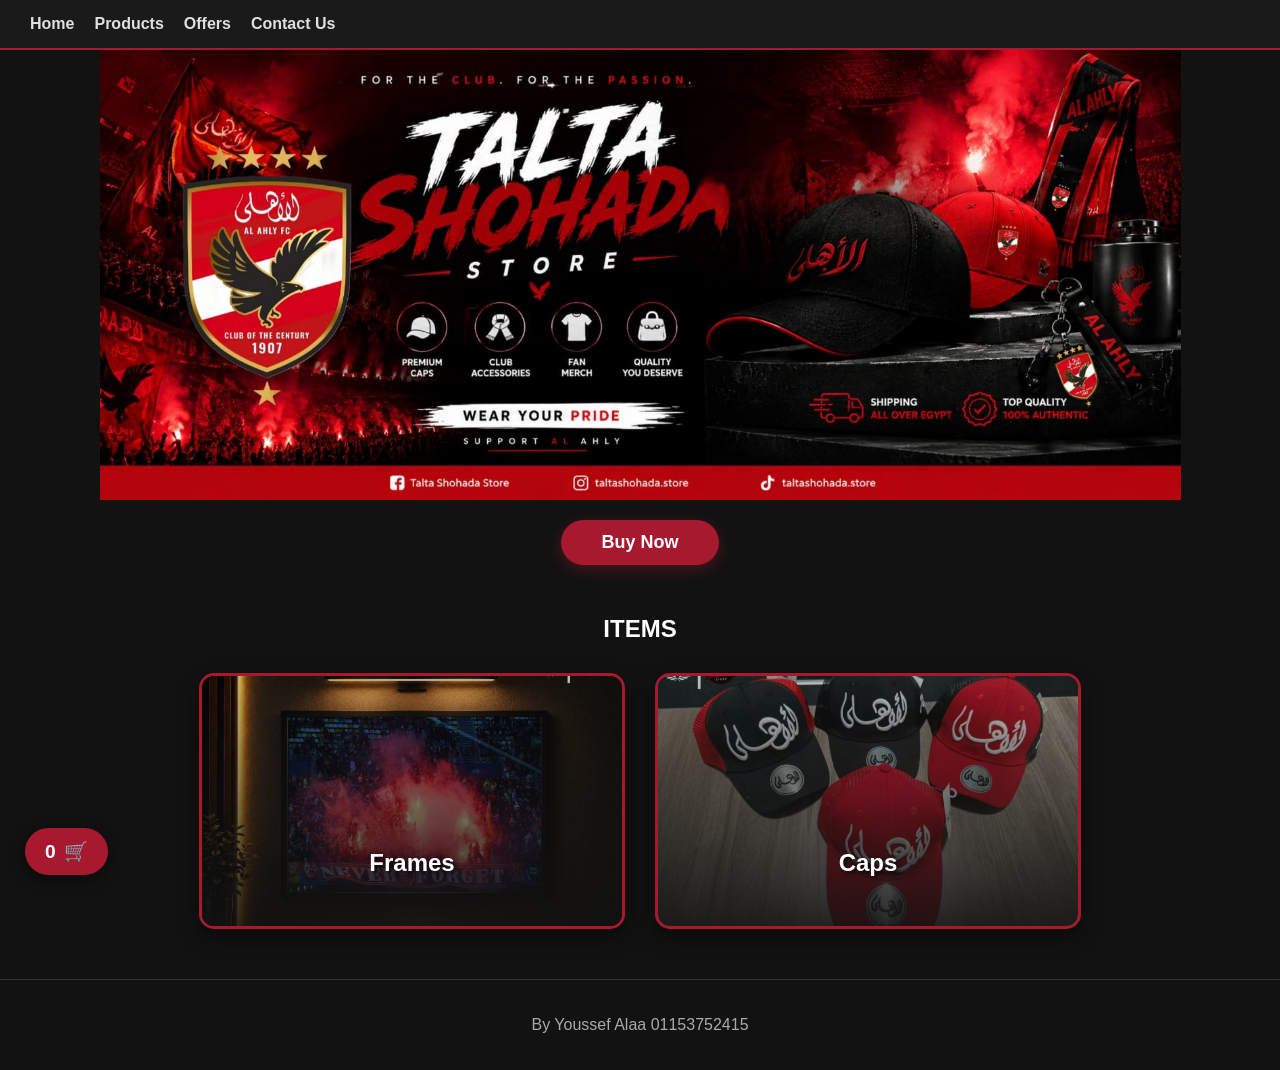
==== Talta Shohada Store/index.html @ 57a7fa3a "Add files via upload" ====
<!DOCTYPE html>
<html lang="ar" dir="rtl">
<head>
    <meta charset="UTF-8">
    <meta name="viewport" content="width=device-width, initial-scale=1.0">
    <title>متجري الإلكتروني</title>
    <!-- ربط ملف التصميم CSS -->
    <link rel="stylesheet" href="style.css">
</head>
<body>

    <!-- الشريط العلوي (Navbar) -->
    <header>
        <nav>
            <ul>
                <li><a href="#home">Home</a></li>
                <li><a href="#products">Products</a></li>
                <li><a href="#offers">Offers</a></li>
                <li><a href="#contact">Contact Us</a></li>
            </ul>
        </nav>
        <div id="open-cart" class="floating-cart">
            🛒 <span id="cart-count">0</span>
        </div>
    </header>

    <!-- الواجهة الترحيبية (Hero Section) -->
    <section id="home" class="hero">
    </section>

    <!-- زرار اشتري الآن تحت البانر -->
    <div class="shop-btn-container">
        <a href="#products" class="btn-shop">Buy Now</a>
    </div>

    <!-- قسم المربعات الرئيسية اللي بتظهر في الأول -->
    <section id="categories-home" class="products">
        <h2>ITEMS</h2>
        <div class="category-boxes-grid">
            
            <!-- مربع الكابات -->
            <div class="category-box" onclick="showSection('caps-section')">
                <img src="Background caps.jpeg" alt="الكابات">
                <div class="category-overlay">
                    <h3>Caps</h3>
                </div>
            </div>

            <!-- مربع البراويز -->
            <div class="category-box" onclick="showSection('frames-section')">
                <img src="Background framed.jpeg" alt="البراويز">
                <div class="category-overlay">
                    <h3>Frames</h3>
                </div>
            </div>

        </div>
    </section>

    <!-- 1. قسم الكابات (مخفي لحد ما يدوس على مربعه) -->
    <section id="caps-section" class="product-section" style="display: none;">
        <div class="section-header">
            <h2>Available caps</h2>
            <button class="back-btn" onclick="showMainCategories()">Back</button>
        </div>
        <div class="product-grid">
            <div class="product-card">
                <img src="cab 74 black.jpeg" alt="كاب 74 اسود">
                <h3></h3>
                <p class="price">220 $</p>
                <button class="add-to-cart">Add to cart</button>
            </div>

            <div class="product-card">
                <img src="cab red 2.jpeg" alt="كاب احمر">
                <h3></h3>
                <p class="price">165 $</p>
                <button class="add-to-cart">Add to cart</button>
            </div>

            <div class="product-card">
                <img src="cab red.jpeg" alt="كاب احمر">
                <h3></h3>
                <p class="price">165 $</p>
                <button class="add-to-cart">Add to cart</button>
            </div>

            <div class="product-card">
                <img src="cab black 2.jpeg" alt="كاب اسود">
                <h3></h3>
                <p class="price">165 $</p>
                <button class="add-to-cart">Add to cart</button>
            </div>

            <div class="product-card">
                <img src="cab black.jpeg" alt="كاب اسود">
                <h3></h3>
                <p class="price">165 $</p>
                <button class="add-to-cart">Add to cart</button>
            </div>

            <div class="product-card">
                <img src="cap6.jpeg" alt="كاب">
                <h3></h3>
                <p class="price">200 $</p>
                <button class="add-to-cart">Add to cart</button>
            </div>

            <div class="product-card">
                <img src="cap7.jpeg" alt="كاب">
                <h3></h3>
                <p class="price">200 $</p>
                <button class="add-to-cart">Add to cart</button>
            </div>

            <div class="product-card">
                <img src="cap8.jpeg" alt="كاب">
                <h3></h3>
                <p class="price">200 $</p>
                <button class="add-to-cart">Add to cart</button>
            </div>

            <div class="product-card">
                <img src="cap9.jpeg" alt="كاب">
                <h3></h3>
                <p class="price">200 $</p>
                <button class="add-to-cart">Add to cart</button>
            </div>

            <div class="product-card">
                <img src="cap10.jpeg" alt="كاب">
                <h3></h3>
                <p class="price">185 $</p>
                <button class="add-to-cart">Add to cart</button>
            </div>
       </div>      
    </section>

    <!-- 2. قسم البراويز (مخفي لحد ما يدوس على مربعه) -->
    <section id="frames-section" class="product-section" style="display: none;">
        <div class="section-header">
            <h2>Available frames</h2>
            <button class="back-btn" onclick="showMainCategories()">Back</button>
        </div>
        <div class="product-grid">

           <div class="product-card">
    <img src="frame1.jpeg" alt="برواز تالتة شهداء">
    <h3></h3>
    
    <!-- خيارات المقاسات بالأسعار المحددة -->
    <div class="sizes-container" style="margin: 12px 0; text-align: center;">
        <p style="color: #ff4d4d; font-weight: bold; margin-bottom: 8px; font-size: 14px;">اختر المقاس:</p>
        
        <div class="size-option" style="background: #252525; padding: 8px; margin: 6px 0; border-radius: 6px; border: 1px solid #444; display: flex; justify-content: space-between; align-items: center;">
            <label style="color: #fff; font-size: 13px; cursor: pointer;">
                <input type="radio" name="size-group-1" value="20x30" checked style="margin-left: 5px;"> 
                مقاس 20×30
            </label>
            <span class="price" style="color: #4cd137; font-weight: bold; font-size: 13px;">230 ج.م</span>
        </div>

        <div class="size-option" style="background: #252525; padding: 8px; margin: 6px 0; border-radius: 6px; border: 1px solid #444; display: flex; justify-content: space-between; align-items: center;">
            <label style="color: #fff; font-size: 13px; cursor: pointer;">
                <input type="radio" name="size-group-1" value="30x40" style="margin-left: 5px;"> 
                مقاس 30×40
            </label>
            <span class="price" style="color: #4cd137; font-weight: bold; font-size: 13px;">250 ج.م</span>
        </div>
    </div>

    <button class="add-to-cart">Add to cart</button>
</div>
 
 <div class="product-card">
    <img src="frame2.jpeg" alt="برواز تالتة شهداء">
    <h3></h3>
    
    <!-- خيارات المقاسات بالأسعار المحددة -->
    <div class="sizes-container" style="margin: 12px 0; text-align: center;">
        <p style="color: #ff4d4d; font-weight: bold; margin-bottom: 8px; font-size: 14px;">اختر المقاس:</p>
        
        <div class="size-option" style="background: #252525; padding: 8px; margin: 6px 0; border-radius: 6px; border: 1px solid #444; display: flex; justify-content: space-between; align-items: center;">
            <label style="color: #fff; font-size: 13px; cursor: pointer;">
                <input type="radio" name="size-group-1" value="20x30" checked style="margin-left: 5px;"> 
                مقاس 20×30
            </label>
            <span class="price" style="color: #4cd137; font-weight: bold; font-size: 13px;">230 ج.م</span>
        </div>

        <div class="size-option" style="background: #252525; padding: 8px; margin: 6px 0; border-radius: 6px; border: 1px solid #444; display: flex; justify-content: space-between; align-items: center;">
            <label style="color: #fff; font-size: 13px; cursor: pointer;">
                <input type="radio" name="size-group-1" value="30x40" style="margin-left: 5px;"> 
                مقاس 30×40
            </label>
            <span class="price" style="color: #4cd137; font-weight: bold; font-size: 13px;">250 ج.م</span>
        </div>
    </div>

    <button class="add-to-cart">Add to cart</button>
</div>
 
 <div class="product-card">
    <img src="frame3.jpeg" alt="برواز تالتة شهداء">
    <h3></h3>
    
    <!-- خيارات المقاسات بالأسعار المحددة -->
    <div class="sizes-container" style="margin: 12px 0; text-align: center;">
        <p style="color: #ff4d4d; font-weight: bold; margin-bottom: 8px; font-size: 14px;">اختر المقاس:</p>
        
        <div class="size-option" style="background: #252525; padding: 8px; margin: 6px 0; border-radius: 6px; border: 1px solid #444; display: flex; justify-content: space-between; align-items: center;">
            <label style="color: #fff; font-size: 13px; cursor: pointer;">
                <input type="radio" name="size-group-1" value="20x30" checked style="margin-left: 5px;"> 
                مقاس 20×30
            </label>
            <span class="price" style="color: #4cd137; font-weight: bold; font-size: 13px;">230 ج.م</span>
        </div>

        <div class="size-option" style="background: #252525; padding: 8px; margin: 6px 0; border-radius: 6px; border: 1px solid #444; display: flex; justify-content: space-between; align-items: center;">
            <label style="color: #fff; font-size: 13px; cursor: pointer;">
                <input type="radio" name="size-group-1" value="30x40" style="margin-left: 5px;"> 
                مقاس 30×40
            </label>
            <span class="price" style="color: #4cd137; font-weight: bold; font-size: 13px;">250 ج.م</span>
        </div>
    </div>

    <button class="add-to-cart">Add to cart</button>
</div>
 
 <div class="product-card">
    <img src="frame4.jpeg" alt="برواز تالتة شهداء">
    <h3></h3>
    
    <!-- خيارات المقاسات بالأسعار المحددة -->
    <div class="sizes-container" style="margin: 12px 0; text-align: center;">
        <p style="color: #ff4d4d; font-weight: bold; margin-bottom: 8px; font-size: 14px;">اختر المقاس:</p>
        
        <div class="size-option" style="background: #252525; padding: 8px; margin: 6px 0; border-radius: 6px; border: 1px solid #444; display: flex; justify-content: space-between; align-items: center;">
            <label style="color: #fff; font-size: 13px; cursor: pointer;">
                <input type="radio" name="size-group-1" value="20x30" checked style="margin-left: 5px;"> 
                مقاس 20×30
            </label>
            <span class="price" style="color: #4cd137; font-weight: bold; font-size: 13px;">230 ج.م</span>
        </div>

        <div class="size-option" style="background: #252525; padding: 8px; margin: 6px 0; border-radius: 6px; border: 1px solid #444; display: flex; justify-content: space-between; align-items: center;">
            <label style="color: #fff; font-size: 13px; cursor: pointer;">
                <input type="radio" name="size-group-1" value="30x40" style="margin-left: 5px;"> 
                مقاس 30×40
            </label>
            <span class="price" style="color: #4cd137; font-weight: bold; font-size: 13px;">250 ج.م</span>
        </div>
    </div>

    <button class="add-to-cart">Add to cart</button>
</div>
 
 <div class="product-card">
    <img src="frame5.jpeg" alt="برواز تالتة شهداء">
    <h3></h3>
    
    <!-- خيارات المقاسات بالأسعار المحددة -->
    <div class="sizes-container" style="margin: 12px 0; text-align: center;">
        <p style="color: #ff4d4d; font-weight: bold; margin-bottom: 8px; font-size: 14px;">اختر المقاس:</p>
        
        <div class="size-option" style="background: #252525; padding: 8px; margin: 6px 0; border-radius: 6px; border: 1px solid #444; display: flex; justify-content: space-between; align-items: center;">
            <label style="color: #fff; font-size: 13px; cursor: pointer;">
                <input type="radio" name="size-group-1" value="20x30" checked style="margin-left: 5px;"> 
                مقاس 20×30
            </label>
            <span class="price" style="color: #4cd137; font-weight: bold; font-size: 13px;">230 ج.م</span>
        </div>

        <div class="size-option" style="background: #252525; padding: 8px; margin: 6px 0; border-radius: 6px; border: 1px solid #444; display: flex; justify-content: space-between; align-items: center;">
            <label style="color: #fff; font-size: 13px; cursor: pointer;">
                <input type="radio" name="size-group-1" value="30x40" style="margin-left: 5px;"> 
                مقاس 30×40
            </label>
            <span class="price" style="color: #4cd137; font-weight: bold; font-size: 13px;">250 ج.م</span>
        </div>
    </div>

    <button class="add-to-cart">Add to cart</button>
</div>
 
 <div class="product-card">
    <img src="frame6.jpeg" alt="برواز تالتة شهداء">
    <h3></h3>
    
    <!-- خيارات المقاسات بالأسعار المحددة -->
    <div class="sizes-container" style="margin: 12px 0; text-align: center;">
        <p style="color: #ff4d4d; font-weight: bold; margin-bottom: 8px; font-size: 14px;">اختر المقاس:</p>
        
        <div class="size-option" style="background: #252525; padding: 8px; margin: 6px 0; border-radius: 6px; border: 1px solid #444; display: flex; justify-content: space-between; align-items: center;">
            <label style="color: #fff; font-size: 13px; cursor: pointer;">
                <input type="radio" name="size-group-1" value="20x30" checked style="margin-left: 5px;"> 
                مقاس 20×30
            </label>
            <span class="price" style="color: #4cd137; font-weight: bold; font-size: 13px;">230 ج.م</span>
        </div>

        <div class="size-option" style="background: #252525; padding: 8px; margin: 6px 0; border-radius: 6px; border: 1px solid #444; display: flex; justify-content: space-between; align-items: center;">
            <label style="color: #fff; font-size: 13px; cursor: pointer;">
                <input type="radio" name="size-group-1" value="30x40" style="margin-left: 5px;"> 
                مقاس 30×40
            </label>
            <span class="price" style="color: #4cd137; font-weight: bold; font-size: 13px;">250 ج.م</span>
        </div>
    </div>

    <button class="add-to-cart">Add to cart</button>
</div>
 
 
 <div class="product-card">
    <img src="frame7.jpeg" alt="برواز تالتة شهداء">
    <h3></h3>
    
    <!-- خيارات المقاسات بالأسعار المحددة -->
    <div class="sizes-container" style="margin: 12px 0; text-align: center;">
        <p style="color: #ff4d4d; font-weight: bold; margin-bottom: 8px; font-size: 14px;">اختر المقاس:</p>
        
        <div class="size-option" style="background: #252525; padding: 8px; margin: 6px 0; border-radius: 6px; border: 1px solid #444; display: flex; justify-content: space-between; align-items: center;">
            <label style="color: #fff; font-size: 13px; cursor: pointer;">
                <input type="radio" name="size-group-1" value="20x30" checked style="margin-left: 5px;"> 
                مقاس 20×30
            </label>
            <span class="price" style="color: #4cd137; font-weight: bold; font-size: 13px;">230 ج.م</span>
        </div>

        <div class="size-option" style="background: #252525; padding: 8px; margin: 6px 0; border-radius: 6px; border: 1px solid #444; display: flex; justify-content: space-between; align-items: center;">
            <label style="color: #fff; font-size: 13px; cursor: pointer;">
                <input type="radio" name="size-group-1" value="30x40" style="margin-left: 5px;"> 
                مقاس 30×40
            </label>
            <span class="price" style="color: #4cd137; font-weight: bold; font-size: 13px;">250 ج.م</span>
        </div>
    </div>

    <button class="add-to-cart">Add to cart</button>
</div>
 
 <div class="product-card">
    <img src="frame8.jpeg" alt="برواز تالتة شهداء">
    <h3></h3>
    
    <!-- خيارات المقاسات بالأسعار المحددة -->
    <div class="sizes-container" style="margin: 12px 0; text-align: center;">
        <p style="color: #ff4d4d; font-weight: bold; margin-bottom: 8px; font-size: 14px;">اختر المقاس:</p>
        
        <div class="size-option" style="background: #252525; padding: 8px; margin: 6px 0; border-radius: 6px; border: 1px solid #444; display: flex; justify-content: space-between; align-items: center;">
            <label style="color: #fff; font-size: 13px; cursor: pointer;">
                <input type="radio" name="size-group-1" value="20x30" checked style="margin-left: 5px;"> 
                مقاس 20×30
            </label>
            <span class="price" style="color: #4cd137; font-weight: bold; font-size: 13px;">230 ج.م</span>
        </div>

        <div class="size-option" style="background: #252525; padding: 8px; margin: 6px 0; border-radius: 6px; border: 1px solid #444; display: flex; justify-content: space-between; align-items: center;">
            <label style="color: #fff; font-size: 13px; cursor: pointer;">
                <input type="radio" name="size-group-1" value="30x40" style="margin-left: 5px;"> 
                مقاس 30×40
            </label>
            <span class="price" style="color: #4cd137; font-weight: bold; font-size: 13px;">250 ج.م</span>
        </div>
    </div>

    <button class="add-to-cart">Add to cart</button>
</div>
 
 
 
 <div class="product-card">
    <img src="frame9.jpeg" alt="برواز تالتة شهداء">
    <h3></h3>
    
    <!-- خيارات المقاسات بالأسعار المحددة -->
    <div class="sizes-container" style="margin: 12px 0; text-align: center;">
        <p style="color: #ff4d4d; font-weight: bold; margin-bottom: 8px; font-size: 14px;">اختر المقاس:</p>
        
        <div class="size-option" style="background: #252525; padding: 8px; margin: 6px 0; border-radius: 6px; border: 1px solid #444; display: flex; justify-content: space-between; align-items: center;">
            <label style="color: #fff; font-size: 13px; cursor: pointer;">
                <input type="radio" name="size-group-1" value="20x30" checked style="margin-left: 5px;"> 
                مقاس 20×30
            </label>
            <span class="price" style="color: #4cd137; font-weight: bold; font-size: 13px;">230 ج.م</span>
        </div>

        <div class="size-option" style="background: #252525; padding: 8px; margin: 6px 0; border-radius: 6px; border: 1px solid #444; display: flex; justify-content: space-between; align-items: center;">
            <label style="color: #fff; font-size: 13px; cursor: pointer;">
                <input type="radio" name="size-group-1" value="30x40" style="margin-left: 5px;"> 
                مقاس 30×40
            </label>
            <span class="price" style="color: #4cd137; font-weight: bold; font-size: 13px;">250 ج.م</span>
        </div>
    </div>

    <button class="add-to-cart">Add to cart</button>
</div>
 
 <div class="product-card">
    <img src="frame10.jpeg" alt="برواز تالتة شهداء">
    <h3></h3>
    
    <!-- خيارات المقاسات بالأسعار المحددة -->
    <div class="sizes-container" style="margin: 12px 0; text-align: center;">
        <p style="color: #ff4d4d; font-weight: bold; margin-bottom: 8px; font-size: 14px;">اختر المقاس:</p>
        
        <div class="size-option" style="background: #252525; padding: 8px; margin: 6px 0; border-radius: 6px; border: 1px solid #444; display: flex; justify-content: space-between; align-items: center;">
            <label style="color: #fff; font-size: 13px; cursor: pointer;">
                <input type="radio" name="size-group-1" value="20x30" checked style="margin-left: 5px;"> 
                مقاس 20×30
            </label>
            <span class="price" style="color: #4cd137; font-weight: bold; font-size: 13px;">230 ج.م</span>
        </div>

        <div class="size-option" style="background: #252525; padding: 8px; margin: 6px 0; border-radius: 6px; border: 1px solid #444; display: flex; justify-content: space-between; align-items: center;">
            <label style="color: #fff; font-size: 13px; cursor: pointer;">
                <input type="radio" name="size-group-1" value="30x40" style="margin-left: 5px;"> 
                مقاس 30×40
            </label>
            <span class="price" style="color: #4cd137; font-weight: bold; font-size: 13px;">250 ج.م</span>
        </div>
    </div>

    <button class="add-to-cart">Add to cart</button>
</div>
 
 <div class="product-card">
    <img src="frame11.jpeg" alt="برواز تالتة شهداء">
    <h3></h3>
    
    <!-- خيارات المقاسات بالأسعار المحددة -->
    <div class="sizes-container" style="margin: 12px 0; text-align: center;">
        <p style="color: #ff4d4d; font-weight: bold; margin-bottom: 8px; font-size: 14px;">اختر المقاس:</p>
        
        <div class="size-option" style="background: #252525; padding: 8px; margin: 6px 0; border-radius: 6px; border: 1px solid #444; display: flex; justify-content: space-between; align-items: center;">
            <label style="color: #fff; font-size: 13px; cursor: pointer;">
                <input type="radio" name="size-group-1" value="20x30" checked style="margin-left: 5px;"> 
                مقاس 20×30
            </label>
            <span class="price" style="color: #4cd137; font-weight: bold; font-size: 13px;">230 ج.م</span>
        </div>

        <div class="size-option" style="background: #252525; padding: 8px; margin: 6px 0; border-radius: 6px; border: 1px solid #444; display: flex; justify-content: space-between; align-items: center;">
            <label style="color: #fff; font-size: 13px; cursor: pointer;">
                <input type="radio" name="size-group-1" value="30x40" style="margin-left: 5px;"> 
                مقاس 30×40
            </label>
            <span class="price" style="color: #4cd137; font-weight: bold; font-size: 13px;">250 ج.م</span>
        </div>
    </div>

    <button class="add-to-cart">Add to cart</button>
</div>
 
 <div class="product-card">
    <img src="frame12.jpeg" alt="برواز تالتة شهداء">
    <h3></h3>
    
    <!-- خيارات المقاسات بالأسعار المحددة -->
    <div class="sizes-container" style="margin: 12px 0; text-align: center;">
        <p style="color: #ff4d4d; font-weight: bold; margin-bottom: 8px; font-size: 14px;">اختر المقاس:</p>
        
        <div class="size-option" style="background: #252525; padding: 8px; margin: 6px 0; border-radius: 6px; border: 1px solid #444; display: flex; justify-content: space-between; align-items: center;">
            <label style="color: #fff; font-size: 13px; cursor: pointer;">
                <input type="radio" name="size-group-1" value="20x30" checked style="margin-left: 5px;"> 
                مقاس 20×30
            </label>
            <span class="price" style="color: #4cd137; font-weight: bold; font-size: 13px;">230 ج.م</span>
        </div>

        <div class="size-option" style="background: #252525; padding: 8px; margin: 6px 0; border-radius: 6px; border: 1px solid #444; display: flex; justify-content: space-between; align-items: center;">
            <label style="color: #fff; font-size: 13px; cursor: pointer;">
                <input type="radio" name="size-group-1" value="30x40" style="margin-left: 5px;"> 
                مقاس 30×40
            </label>
            <span class="price" style="color: #4cd137; font-weight: bold; font-size: 13px;">250 ج.م</span>
        </div>
    </div>

    <button class="add-to-cart">Add to cart</button>
</div>
 
 <div class="product-card">
    <img src="frame13.jpeg" alt="برواز تالتة شهداء">
    <h3></h3>
    
    <!-- خيارات المقاسات بالأسعار المحددة -->
    <div class="sizes-container" style="margin: 12px 0; text-align: center;">
        <p style="color: #ff4d4d; font-weight: bold; margin-bottom: 8px; font-size: 14px;">اختر المقاس:</p>
        
        <div class="size-option" style="background: #252525; padding: 8px; margin: 6px 0; border-radius: 6px; border: 1px solid #444; display: flex; justify-content: space-between; align-items: center;">
            <label style="color: #fff; font-size: 13px; cursor: pointer;">
                <input type="radio" name="size-group-1" value="20x30" checked style="margin-left: 5px;"> 
                مقاس 20×30
            </label>
            <span class="price" style="color: #4cd137; font-weight: bold; font-size: 13px;">230 ج.م</span>
        </div>

        <div class="size-option" style="background: #252525; padding: 8px; margin: 6px 0; border-radius: 6px; border: 1px solid #444; display: flex; justify-content: space-between; align-items: center;">
            <label style="color: #fff; font-size: 13px; cursor: pointer;">
                <input type="radio" name="size-group-1" value="30x40" style="margin-left: 5px;"> 
                مقاس 30×40
            </label>
            <span class="price" style="color: #4cd137; font-weight: bold; font-size: 13px;">250 ج.م</span>
        </div>
    </div>

    <button class="add-to-cart">Add to cart</button>
</div>
 
 <div class="product-card">
    <img src="frame14.jpeg" alt="برواز تالتة شهداء">
    <h3></h3>
    
    <!-- خيارات المقاسات بالأسعار المحددة -->
    <div class="sizes-container" style="margin: 12px 0; text-align: center;">
        <p style="color: #ff4d4d; font-weight: bold; margin-bottom: 8px; font-size: 14px;">اختر المقاس:</p>
        
        <div class="size-option" style="background: #252525; padding: 8px; margin: 6px 0; border-radius: 6px; border: 1px solid #444; display: flex; justify-content: space-between; align-items: center;">
            <label style="color: #fff; font-size: 13px; cursor: pointer;">
                <input type="radio" name="size-group-1" value="20x30" checked style="margin-left: 5px;"> 
                مقاس 20×30
            </label>
            <span class="price" style="color: #4cd137; font-weight: bold; font-size: 13px;">230 ج.م</span>
        </div>

        <div class="size-option" style="background: #252525; padding: 8px; margin: 6px 0; border-radius: 6px; border: 1px solid #444; display: flex; justify-content: space-between; align-items: center;">
            <label style="color: #fff; font-size: 13px; cursor: pointer;">
                <input type="radio" name="size-group-1" value="30x40" style="margin-left: 5px;"> 
                مقاس 30×40
            </label>
            <span class="price" style="color: #4cd137; font-weight: bold; font-size: 13px;">250 ج.م</span>
        </div>
    </div>

    <button class="add-to-cart">Add to cart</button>
</div>
 
 <div class="product-card">
    <img src="frame15.jpeg" alt="برواز تالتة شهداء">
    <h3></h3>
    
    <!-- خيارات المقاسات بالأسعار المحددة -->
    <div class="sizes-container" style="margin: 12px 0; text-align: center;">
        <p style="color: #ff4d4d; font-weight: bold; margin-bottom: 8px; font-size: 14px;">اختر المقاس:</p>
        
        <div class="size-option" style="background: #252525; padding: 8px; margin: 6px 0; border-radius: 6px; border: 1px solid #444; display: flex; justify-content: space-between; align-items: center;">
            <label style="color: #fff; font-size: 13px; cursor: pointer;">
                <input type="radio" name="size-group-1" value="20x30" checked style="margin-left: 5px;"> 
                مقاس 20×30
            </label>
            <span class="price" style="color: #4cd137; font-weight: bold; font-size: 13px;">230 ج.م</span>
        </div>

        <div class="size-option" style="background: #252525; padding: 8px; margin: 6px 0; border-radius: 6px; border: 1px solid #444; display: flex; justify-content: space-between; align-items: center;">
            <label style="color: #fff; font-size: 13px; cursor: pointer;">
                <input type="radio" name="size-group-1" value="30x40" style="margin-left: 5px;"> 
                مقاس 30×40
            </label>
            <span class="price" style="color: #4cd137; font-weight: bold; font-size: 13px;">250 ج.م</span>
        </div>
    </div>

    <button class="add-to-cart">Add to cart</button>
</div>
 
 <div class="product-card">
    <img src="frame16.jpeg" alt="برواز تالتة شهداء">
    <h3></h3>
    
    <!-- خيارات المقاسات بالأسعار المحددة -->
    <div class="sizes-container" style="margin: 12px 0; text-align: center;">
        <p style="color: #ff4d4d; font-weight: bold; margin-bottom: 8px; font-size: 14px;">اختر المقاس:</p>
        
        <div class="size-option" style="background: #252525; padding: 8px; margin: 6px 0; border-radius: 6px; border: 1px solid #444; display: flex; justify-content: space-between; align-items: center;">
            <label style="color: #fff; font-size: 13px; cursor: pointer;">
                <input type="radio" name="size-group-1" value="20x30" checked style="margin-left: 5px;"> 
                مقاس 20×30
            </label>
            <span class="price" style="color: #4cd137; font-weight: bold; font-size: 13px;">230 ج.م</span>
        </div>

        <div class="size-option" style="background: #252525; padding: 8px; margin: 6px 0; border-radius: 6px; border: 1px solid #444; display: flex; justify-content: space-between; align-items: center;">
            <label style="color: #fff; font-size: 13px; cursor: pointer;">
                <input type="radio" name="size-group-1" value="30x40" style="margin-left: 5px;"> 
                مقاس 30×40
            </label>
            <span class="price" style="color: #4cd137; font-weight: bold; font-size: 13px;">250 ج.م</span>
        </div>
    </div>

    <button class="add-to-cart">Add to cart</button>
</div>
 
       <div class="product-card">
    <img src="frame17.jpeg" alt="برواز تالتة شهداء">
    <h3></h3>
    
    <!-- خيارات المقاسات بالأسعار المحددة -->
    <div class="sizes-container" style="margin: 12px 0; text-align: center;">
        <p style="color: #ff4d4d; font-weight: bold; margin-bottom: 8px; font-size: 14px;">اختر المقاس:</p>
        
        <div class="size-option" style="background: #252525; padding: 8px; margin: 6px 0; border-radius: 6px; border: 1px solid #444; display: flex; justify-content: space-between; align-items: center;">
            <label style="color: #fff; font-size: 13px; cursor: pointer;">
                <input type="radio" name="size-group-1" value="20x30" checked style="margin-left: 5px;"> 
                مقاس 20×30
            </label>
            <span class="price" style="color: #4cd137; font-weight: bold; font-size: 13px;">230 ج.م</span>
        </div>

        <div class="size-option" style="background: #252525; padding: 8px; margin: 6px 0; border-radius: 6px; border: 1px solid #444; display: flex; justify-content: space-between; align-items: center;">
            <label style="color: #fff; font-size: 13px; cursor: pointer;">
                <input type="radio" name="size-group-1" value="30x40" style="margin-left: 5px;"> 
                مقاس 30×40
            </label>
            <span class="price" style="color: #4cd137; font-weight: bold; font-size: 13px;">250 ج.م</span>
        </div>
    </div>

    <button class="add-to-cart">Add to cart</button>
</div>
 
<div class="product-card">
    <img src="frame18.jpeg" alt="برواز تالتة شهداء">
    <h3></h3>
    
    <!-- خيارات المقاسات بالأسعار المحددة -->
    <div class="sizes-container" style="margin: 12px 0; text-align: center;">
        <p style="color: #ff4d4d; font-weight: bold; margin-bottom: 8px; font-size: 14px;">اختر المقاس:</p>
        
        <div class="size-option" style="background: #252525; padding: 8px; margin: 6px 0; border-radius: 6px; border: 1px solid #444; display: flex; justify-content: space-between; align-items: center;">
            <label style="color: #fff; font-size: 13px; cursor: pointer;">
                <input type="radio" name="size-group-1" value="20x30" checked style="margin-left: 5px;"> 
                مقاس 20×30
            </label>
            <span class="price" style="color: #4cd137; font-weight: bold; font-size: 13px;">230 ج.م</span>
        </div>

        <div class="size-option" style="background: #252525; padding: 8px; margin: 6px 0; border-radius: 6px; border: 1px solid #444; display: flex; justify-content: space-between; align-items: center;">
            <label style="color: #fff; font-size: 13px; cursor: pointer;">
                <input type="radio" name="size-group-1" value="30x40" style="margin-left: 5px;"> 
                مقاس 30×40
            </label>
            <span class="price" style="color: #4cd137; font-weight: bold; font-size: 13px;">250 ج.م</span>
        </div>
    </div>

    <button class="add-to-cart">Add to cart</button>
</div>
 
<div class="product-card">
    <img src="frame19.jpeg" alt="برواز تالتة شهداء">
    <h3></h3>
    
    <!-- خيارات المقاسات بالأسعار المحددة -->
    <div class="sizes-container" style="margin: 12px 0; text-align: center;">
        <p style="color: #ff4d4d; font-weight: bold; margin-bottom: 8px; font-size: 14px;">اختر المقاس:</p>
        
        <div class="size-option" style="background: #252525; padding: 8px; margin: 6px 0; border-radius: 6px; border: 1px solid #444; display: flex; justify-content: space-between; align-items: center;">
            <label style="color: #fff; font-size: 13px; cursor: pointer;">
                <input type="radio" name="size-group-1" value="20x30" checked style="margin-left: 5px;"> 
                مقاس 20×30
            </label>
            <span class="price" style="color: #4cd137; font-weight: bold; font-size: 13px;">230 ج.م</span>
        </div>

        <div class="size-option" style="background: #252525; padding: 8px; margin: 6px 0; border-radius: 6px; border: 1px solid #444; display: flex; justify-content: space-between; align-items: center;">
            <label style="color: #fff; font-size: 13px; cursor: pointer;">
                <input type="radio" name="size-group-1" value="30x40" style="margin-left: 5px;"> 
                مقاس 30×40
            </label>
            <span class="price" style="color: #4cd137; font-weight: bold; font-size: 13px;">250 ج.م</span>
        </div>
    </div>

    <button class="add-to-cart">Add to cart</button>
</div>
 <div class="product-card">
    <img src="frame20.jpeg" alt="برواز تالتة شهداء">
    <h3></h3>
    
    <!-- خيارات المقاسات بالأسعار المحددة -->
    <div class="sizes-container" style="margin: 12px 0; text-align: center;">
        <p style="color: #ff4d4d; font-weight: bold; margin-bottom: 8px; font-size: 14px;">اختر المقاس:</p>
        
        <div class="size-option" style="background: #252525; padding: 8px; margin: 6px 0; border-radius: 6px; border: 1px solid #444; display: flex; justify-content: space-between; align-items: center;">
            <label style="color: #fff; font-size: 13px; cursor: pointer;">
                <input type="radio" name="size-group-1" value="20x30" checked style="margin-left: 5px;"> 
                مقاس 20×30
            </label>
            <span class="price" style="color: #4cd137; font-weight: bold; font-size: 13px;">230 ج.م</span>
        </div>

        <div class="size-option" style="background: #252525; padding: 8px; margin: 6px 0; border-radius: 6px; border: 1px solid #444; display: flex; justify-content: space-between; align-items: center;">
            <label style="color: #fff; font-size: 13px; cursor: pointer;">
                <input type="radio" name="size-group-1" value="30x40" style="margin-left: 5px;"> 
                مقاس 30×40
            </label>
            <span class="price" style="color: #4cd137; font-weight: bold; font-size: 13px;">250 ج.م</span>
        </div>
    </div>

    <button class="add-to-cart">Add to cart</button>
</div>
 <div class="product-card">
    <img src="frame21.jpeg" alt="برواز تالتة شهداء">
    <h3></h3>
    
    <!-- خيارات المقاسات بالأسعار المحددة -->
    <div class="sizes-container" style="margin: 12px 0; text-align: center;">
        <p style="color: #ff4d4d; font-weight: bold; margin-bottom: 8px; font-size: 14px;">اختر المقاس:</p>
        
        <div class="size-option" style="background: #252525; padding: 8px; margin: 6px 0; border-radius: 6px; border: 1px solid #444; display: flex; justify-content: space-between; align-items: center;">
            <label style="color: #fff; font-size: 13px; cursor: pointer;">
                <input type="radio" name="size-group-1" value="20x30" checked style="margin-left: 5px;"> 
                مقاس 20×30
            </label>
            <span class="price" style="color: #4cd137; font-weight: bold; font-size: 13px;">230 ج.م</span>
        </div>

        <div class="size-option" style="background: #252525; padding: 8px; margin: 6px 0; border-radius: 6px; border: 1px solid #444; display: flex; justify-content: space-between; align-items: center;">
            <label style="color: #fff; font-size: 13px; cursor: pointer;">
                <input type="radio" name="size-group-1" value="30x40" style="margin-left: 5px;"> 
                مقاس 30×40
            </label>
            <span class="price" style="color: #4cd137; font-weight: bold; font-size: 13px;">250 ج.م</span>
        </div>
    </div>

    <button class="add-to-cart">Add to cart</button>
</div>
 <div class="product-card">
    <img src="frame22.jpeg" alt="برواز تالتة شهداء">
    <h3></h3>
    
    <!-- خيارات المقاسات بالأسعار المحددة -->
    <div class="sizes-container" style="margin: 12px 0; text-align: center;">
        <p style="color: #ff4d4d; font-weight: bold; margin-bottom: 8px; font-size: 14px;">اختر المقاس:</p>
        
        <div class="size-option" style="background: #252525; padding: 8px; margin: 6px 0; border-radius: 6px; border: 1px solid #444; display: flex; justify-content: space-between; align-items: center;">
            <label style="color: #fff; font-size: 13px; cursor: pointer;">
                <input type="radio" name="size-group-1" value="20x30" checked style="margin-left: 5px;"> 
                مقاس 20×30
            </label>
            <span class="price" style="color: #4cd137; font-weight: bold; font-size: 13px;">230 ج.م</span>
        </div>

        <div class="size-option" style="background: #252525; padding: 8px; margin: 6px 0; border-radius: 6px; border: 1px solid #444; display: flex; justify-content: space-between; align-items: center;">
            <label style="color: #fff; font-size: 13px; cursor: pointer;">
                <input type="radio" name="size-group-1" value="30x40" style="margin-left: 5px;"> 
                مقاس 30×40
            </label>
            <span class="price" style="color: #4cd137; font-weight: bold; font-size: 13px;">250 ج.م</span>
        </div>
    </div>

    <button class="add-to-cart">Add to cart</button>
</div>
 <div class="product-card">
    <img src="frame23.jpeg" alt="برواز تالتة شهداء">
    <h3></h3>
    
    <!-- خيارات المقاسات بالأسعار المحددة -->
    <div class="sizes-container" style="margin: 12px 0; text-align: center;">
        <p style="color: #ff4d4d; font-weight: bold; margin-bottom: 8px; font-size: 14px;">اختر المقاس:</p>
        
        <div class="size-option" style="background: #252525; padding: 8px; margin: 6px 0; border-radius: 6px; border: 1px solid #444; display: flex; justify-content: space-between; align-items: center;">
            <label style="color: #fff; font-size: 13px; cursor: pointer;">
                <input type="radio" name="size-group-1" value="20x30" checked style="margin-left: 5px;"> 
                مقاس 20×30
            </label>
            <span class="price" style="color: #4cd137; font-weight: bold; font-size: 13px;">230 ج.م</span>
        </div>

        <div class="size-option" style="background: #252525; padding: 8px; margin: 6px 0; border-radius: 6px; border: 1px solid #444; display: flex; justify-content: space-between; align-items: center;">
            <label style="color: #fff; font-size: 13px; cursor: pointer;">
                <input type="radio" name="size-group-1" value="30x40" style="margin-left: 5px;"> 
                مقاس 30×40
            </label>
            <span class="price" style="color: #4cd137; font-weight: bold; font-size: 13px;">250 ج.م</span>
        </div>
    </div>

    <button class="add-to-cart">Add to cart</button>
</div>
 <div class="product-card">
    <img src="frame24.jpeg" alt="برواز تالتة شهداء">
    <h3></h3>
    
    <!-- خيارات المقاسات بالأسعار المحددة -->
    <div class="sizes-container" style="margin: 12px 0; text-align: center;">
        <p style="color: #ff4d4d; font-weight: bold; margin-bottom: 8px; font-size: 14px;">اختر المقاس:</p>
        
        <div class="size-option" style="background: #252525; padding: 8px; margin: 6px 0; border-radius: 6px; border: 1px solid #444; display: flex; justify-content: space-between; align-items: center;">
            <label style="color: #fff; font-size: 13px; cursor: pointer;">
                <input type="radio" name="size-group-1" value="20x30" checked style="margin-left: 5px;"> 
                مقاس 20×30
            </label>
            <span class="price" style="color: #4cd137; font-weight: bold; font-size: 13px;">230 ج.م</span>
        </div>

        <div class="size-option" style="background: #252525; padding: 8px; margin: 6px 0; border-radius: 6px; border: 1px solid #444; display: flex; justify-content: space-between; align-items: center;">
            <label style="color: #fff; font-size: 13px; cursor: pointer;">
                <input type="radio" name="size-group-1" value="30x40" style="margin-left: 5px;"> 
                مقاس 30×40
            </label>
            <span class="price" style="color: #4cd137; font-weight: bold; font-size: 13px;">250 ج.م</span>
        </div>
    </div>

            
            <!-- (باقي البراويز بتاعتك زي ما هي بدون تغيير في HTML البراويز، افتراضياً هتسيبهم بنفس الشكل) -->
            <!-- ملاحظة: لو عندك باقي الكاردز سيبها زي ما هي، وهنا وضحت الهيكل الاساسي للنافذة والسكرت -->

        </div>
    </section>

    <!-- الفوتر (Footer) -->
    <footer id="contact">
        <p>By Youssef Alaa 01153752415 </p>
    </footer>

    <!-- نافذة السلة المنبثقة -->
    <div id="cart-modal" class="modal">
        <div class="modal-content">
            <span class="close-btn">&times;</span>
            <h2>🛒 سلة المشتريات</h2>
            <ul id="cart-items"></ul>
            
            <div class="shipping-container" style="margin: 15px 0; text-align: right;">
                <label for="governorate" style="color: #fff; font-size: 14px; display: block; margin-bottom: 5px;">اختر المحافظة للشحن:</label>
                <select id="governorate" onchange="updateTotalWithShipping()" style="width: 100%; padding: 8px; border-radius: 5px; background: #222; color: #fff; border: 1px solid #444;">
                    <option value="0">-- اختار المحافظة --</option>
                    <option value="50">القاهرة / الجيزة (50 جنيه)</option>
                    <option value="60">الإسكندرية (60 جنيه)</option>
                    <option value="75">محافظات الدلتا (75 جنيه)</option>
                    <option value="90">محافظات الصعيد (90 جنيه)</option>
                </select>
            </div>   
           
            <p class="total-price">الإجمالي: 0 جنيه</p>
            <button id="checkout-btn" onclick="validateCheckout()">إتمام الطلب عبر واتساب</button>
        </div>
    </div>

    <script>
        // عناصر الصفحة الأساسية
        const openCartBtn = document.getElementById('open-cart');
        const cartModal = document.getElementById('cart-modal');
        const closeBtn = document.querySelector('.close-btn');
        const cartItemsList = document.getElementById('cart-items');
        const cartCountSpan = document.getElementById('cart-count');

        let cart = []; // مصفوفة لتخزين المنتجات

        // فتح وإغلاق النافذة
        openCartBtn.addEventListener('click', () => { cartModal.style.display = 'flex'; });
        closeBtn.addEventListener('click', () => { cartModal.style.display = 'none'; });
        window.addEventListener('click', (e) => { if (e.target === cartModal) cartModal.style.display = 'none'; });

        // إضافة المنتجات للسلة
        const addToCartButtons = document.querySelectorAll('.add-to-cart');
        addToCartButtons.forEach((button) => {
            button.addEventListener('click', () => {
                const card = button.closest('.product-card');
                const baseName = card.querySelector('h3').textContent || "منتج";
                const hasSizes = card.querySelector('input[type="radio"]');
                
                let finalItemName = baseName;
                let productPrice = 0;
                
                if (hasSizes) {
                    const selectedRadio = card.querySelector('input[type="radio"]:checked');
                    if (!selectedRadio) {
                        alert('من فضلك اختر المقاس أولاً!');
                        return;
                    }
                    const selectedSize = selectedRadio.value;
                    const priceElement = selectedRadio.closest('.size-option').querySelector('.price');
                    productPrice = parseFloat(priceElement.textContent);
                    finalItemName = `${baseName} - برواز (مقاس ${selectedSize})`;
                } else {
                    const priceElement = card.querySelector('.price');
                    productPrice = parseFloat(priceElement.textContent);
                    finalItemName = `${baseName} - كاب`;
                }
                
                // التأكد إذا كان المنتج موجود مسبقاً لزيادة الكمية أو إضافته كجديد
                const existingItem = cart.find(item => item.name === finalItemName);
                if (existingItem) {
                    existingItem.quantity += 1;
                } else {
                    cart.push({ name: finalItemName, price: productPrice, quantity: 1 });
                }

                updateCartUI();
                alert('تم إتمام إضافة المنتج بنجاح! 🛒❤️');
            });
        });

        // دالة تحديث شكل السلة وإجمالي الأسعار والشحن
        function updateCartUI() {
            cartItemsList.innerHTML = '';
            let productsTotal = 0;

            cart.forEach((item, index) => {
                let itemTotal = item.price * item.quantity;
                productsTotal += itemTotal;

                const cartItemDiv = document.createElement('div');
                cartItemDiv.style.cssText = "display: flex; justify-content: space-between; align-items: center; background: #2a2a2a; padding: 10px; margin: 8px 0; border-radius: 8px; color: #fff;";

                cartItemDiv.innerHTML = `
                    <div>
                        <div style="font-weight: bold; font-size: 14px; margin-bottom: 5px;">${item.name}</div>
                        <div style="color: #4cd137; font-size: 13px;">${itemTotal} جنيه</div>
                    </div>
                    <div style="display: flex; align-items: center; gap: 8px;">
                        <button onclick="decreaseQty(${index})" style="background: #ff4d4d; color: #fff; border: none; width: 25px; height: 25px; border-radius: 4px; cursor: pointer; font-weight: bold;">-</button>
                        <span style="font-weight: bold; min-width: 20px; text-align: center;">${item.quantity}</span>
                        <button onclick="increaseQty(${index})" style="background: #4cd137; color: #fff; border: none; width: 25px; height: 25px; border-radius: 4px; cursor: pointer; font-weight: bold;">+</button>
                    </div>
                `;
                cartItemsList.appendChild(cartItemDiv);
            });

            // تحديث العداد
            let totalItemsCount = 0;
            cart.forEach(item => { totalItemsCount += item.quantity; });
            if (cartCountSpan) cartCountSpan.innerText = totalItemsCount;

            // تحديث حساب الإجمالي مع الشحن الحالي
            updateTotalWithShipping();
        }

        // زيادة الكمية
        function increaseQty(index) {
            cart[index].quantity += 1;
            updateCartUI();
        }

        // تقليل الكمية
        function decreaseQty(index) {
            if (cart[index].quantity > 1) {
                cart[index].quantity -= 1;
            } else {
                cart.splice(index, 1);
            }
            updateCartUI();
        }

        // دالة حساب الإجمالي مع الشحن
        function updateTotalWithShipping() {
            let productsTotal = 0;
            cart.forEach(item => { productsTotal += (item.price * item.quantity); });

            const govSelect = document.getElementById('governorate');
            let shippingCost = govSelect ? parseInt(govSelect.value) || 0 : 0;
            let finalTotal = productsTotal + shippingCost;

            const totalPriceEl = document.querySelector('.total-price');
            if (totalPriceEl) {
                if (shippingCost > 0) {
                    totalPriceEl.innerText = `الإجمالي: ${productsTotal} + شحن ${shippingCost} = ${finalTotal} جنيه`;
                } else {
                    totalPriceEl.innerText = `الإجمالي: ${productsTotal} جنيه`;
                }
            }
        }

        // دالة فحص وتأكيد إتمام الطلب (تمنع الفتح لو مفيش محافظة)
       // دالة فحص وتأكيد إتمام الطلب ورسالة الواتساب الجاهزة
function validateCheckout() {
    const govSelect = document.getElementById('governorate');
    
    // التحقق من اختيار المحافظة
    if (!govSelect || govSelect.value === "0") {
        alert("من فضلك اختر المحافظة أولاً للتعرف على سعر الشحن وإتمام الطلب!");
        govSelect.focus();
        return; 
    }
    
    // التحقق من أن السلة ليست فارغة
    if (typeof cart === 'undefined' || cart.length === 0) {
        alert("سلة المشتريات فارغة!");
        return;
    }

    // تجهيز رسالة الواتساب الجاهزة والمقفلة
    let message = "🛒 طلب جديد:%0A";
    let productsTotal = 0;
    
    cart.forEach(item => {
        message += `- ${item.name} (الكمية: ${item.quantity}) - ${item.price * item.quantity} جنيه%0A`;
        productsTotal += (item.price * item.quantity);
    });

    let shippingCost = parseInt(govSelect.value) || 0;
    let finalTotal = productsTotal + shippingCost;
    let selectedGovText = govSelect.options[govSelect.selectedIndex].text;

    message += `%0A📍 المحافظة: ${selectedGovText}`;
    message += `%0A💰 إجمالي المنتجات: ${productsTotal} جنيه`;
    message += `%0A📦 الشحن: ${shippingCost} جنيه`;
    message += `%0A✨ الإجمالي النهائي: ${finalTotal} جنيه`;

    let phoneNum = "201153752415"; 
    window.open(`https://wa.me/${phoneNum}?text=${message}`, '_blank');
}

// ربط زرار إتمام الطلب بدالة الفحص بشكل قاطع
const checkoutBtn = document.getElementById('checkout-btn');
if (checkoutBtn) {
    const newBtn = checkoutBtn.cloneNode(true);
    checkoutBtn.parentNode.replaceChild(newBtn, checkoutBtn);
    
    newBtn.addEventListener('click', function(e) {
        e.preventDefault();
        validateCheckout();
    });
}
        // التنقل بين الأقسام
        function showSection(sectionId) {
            document.getElementById('categories-home').style.display = 'none';
            document.getElementById('caps-section').style.display = 'none';
            document.getElementById('frames-section').style.display = 'none';
            document.getElementById(sectionId).style.display = 'block';
            window.scrollTo({ top: 500, behavior: 'smooth' });
        }

        function showMainCategories() {
            document.getElementById('caps-section').style.display = 'none';
            document.getElementById('frames-section').style.display = 'none';
            document.getElementById('categories-home').style.display = 'block';
            window.scrollTo({ top: 500, behavior: 'smooth' });
        }
    </script>
</body>
</html>
---- Talta Shohada Store/style.css ----
/* إعدادات عامة - خلفية سودة فخمة */
body {
    background-color: #121212;
    color: #ffffff;
    font-family: 'Cairo', sans-serif;
    margin: 0;
    padding: 0;
    direction: rtl;
}

/* شريط التنقل العلوي (Navbar) عشان يترتب بشكل شيك أفقياً */
nav {
    background-color: #1a1a1a;
    padding: 15px 30px;
    display: flex;
    justify-content: space-between;
    align-items: center;
     border-bottom: 2px solid #a6192e;
     direction:ltr; 
}


nav .logo {
    font-size: 1.5rem;
    font-weight: bold;
    color: #ffffff;
}

nav ul {
    list-style: none;
    display: flex;
    gap: 20px;
    margin: 0;
    padding: 0;
}

nav ul li a {
    color: #e0e0e0;
    text-decoration: none;
    font-weight: 600;
    transition: color 0.2s;
}

nav ul li a:hover {
    color: #a6192e; /* لون أحمر أهلي لما تقف بالماوس على اللينك */
}

/* الهيدر أو البانر الرئيسي */
.hero {
    width: 100%;
    height: 400px; /* تحديد ارتفاع مناسب للبانر عشان الصورة تبان بالكامل */
    background-image: url('Background.jpeg');
    background-size: contain;       /* بيخلي الصورة تظهر كاملة بكل تفاصيلها */
    background-repeat: no-repeat;   /* بيمنع تكرار الصورة */
    background-position: center;    /* بيفوكس الصورة في النص بالضبط */
    background-color: #121212;      /* لون خلفية يملي أي مساحة فاضية على الجنبين */
}


.hero h1 {
    font-size: 2.5rem;
    margin-bottom: 10px;
    font-weight: bold;
}

/* عنوان قسم المنتجات */
.products h2 {
    text-align: center;
    color: #ffffff;
    margin-top: 30px;
}

/* تنسيق كروت المنتجات */
.product-grid {
    display: flex;
    justify-content: center;
    gap: 20px;
    flex-wrap: wrap; /* دي اللي بتخلي المنتجات تتفرد جنب بعض وما تنزلش تحت بعض بالطول */
    max-width: 1200px;
    margin: 0 auto;
}

.product-card {
    background: #1e1e1e;
    color: #ffffff;
    border: 2px solid #333333;
    border-radius: 12px;
    padding: 20px;
    width: 230px;
    text-align: center;
    box-shadow: 0 4px 15px rgba(0, 0, 0, 0.5);
    transition: transform 0.3s ease, border-color 0.3s;
}

.product-card:hover {
    transform: translateY(-5px);
    border-color: #a6192e;
}

.product-card img {
    width: 100%;
    height: 180px;
    object-fit: cover;
    border-radius: 8px;
}

/* لون السعر */
.price {
    color: #e0e0e0;
    font-weight: bold;
}

/* زرار أضف للسلة */
.product-card button {
    background-color: #a6192e;
    color: white;
    border: none;
    padding: 10px 15px;
    border-radius: 6px;
    cursor: pointer;
    font-weight: bold;
    width: 100%;
    transition: background 0.2s;
    margin-top: 10px;
}

.product-card button:hover {
    background-color: #801323;
}

/* الفوتر */
footer {
    text-align: center;
    padding: 20px;
    color: #aaaaaa;
    border-top: 1px solid #333333;
    margin-top: 30px;
}
/* زرار السلة العائم في الزاوية الشمال تحت */
.floating-cart {
    position: fixed;              /* عشان تفضل ثابتة مكانها وانت نازل طالع في الصفحة */
    bottom: 25px;                 /* مسافة من تحت الشاشة */
    left: 25px;                   /* مسافة من الشمال */
    background-color: #a6192e;    /* لون أحمر أهلاوي فخم */
    color: #ffffff;               /* لون الأيقونة والرقم أبيض */
    padding: 12px 20px;
    border-radius: 50px;          /* شكل دايماوي شيك (بيل شكل كبسولة) */
    font-size: 1.2rem;
    font-weight: bold;
    box-shadow: 0 4px 15px rgba(0, 0, 0, 0.5); /* ظل عالي عشان تبرز فوق الخلفية */
    z-index: 1000;                /* عشان تفضل ظاهرة فوق أي حاجة في الصفحة وماتختفيش */
    cursor: pointer;
    display: flex;
    align-items: center;
    gap: 8px;
    transition: transform 0.2s ease, background-color 0.2s;
}

/* حركة خفيفة لما الماوس يجي عليها */
.floating-cart:hover {
    transform: scale(1.08);       /* تكبر سيكا بشكل جذاب */
    background-color: #801323;    /* درجة أحمر أغمق شوية */
}
/* الإطار الأساسي اللي بيسنتر السلة في نص الشاشة بالظبط */
.modal {
    display: none; 
    position: fixed;
    z-index: 2000;
    left: 0;
    top: 0;
    width: 100%;
    height: 100%;
    background-color: rgba(0, 0, 0, 0.8);
    justify-content: center;
    align-items: center;
}
.modal-content {
    background: linear-gradient(145deg, #181818, #111111);
    color: #ffffff;
    padding: 30px 20px;
    border-radius: 16px;
    border: 2px solid #a6192e; /* إطار أحمر أهلاوي فخم */
    width: 90%;
    max-width: 420px;
    text-align: center;
    position: relative;
    box-shadow: 0 10px 35px rgba(0, 0, 0, 0.7), 0 0 15px rgba(166, 25, 46, 0.3);
}

/* زرار الإغلاق (علامة X) في مكانه الصح فوق ع الشمال */
.close-btn {
    position: absolute;
    top: 15px;
    left: 20px;
    color: #888888;
    font-size: 24px;
    font-weight: bold;
    cursor: pointer;
    transition: color 0.2s, transform 0.2s;
}

.close-btn:hover {
    color: #a6192e;
    transform: scale(1.1);
}

/* قائمة المنتجات بتصميم شيك ومريح للعين */
#cart-items {
    list-style: none;
    padding: 0;
    margin: 20px 0;
    max-height: 220px;
    overflow-y: auto;
    text-align: right;
}

#cart-items li {
    background-color: rgba(255, 255, 255, 0.05);
    padding: 12px 15px;
    margin-bottom: 10px;
    border-radius: 8px;
    display: flex;
    justify-content: space-between;
    align-items: center;
    border-right: 4px solid #a6192e; /* خط أحمر أهلاوي على اليمين */
    font-size: 0.95rem;
    transition: background 0.2s;
}

#cart-items li:hover {
    background-color: rgba(255, 255, 255, 0.08);
}

/* ستايل شريط التمرير (Scrollbar) جوه السلة عشان يبقى شكله ناعم */
#cart-items::-webkit-scrollbar {
    width: 6px;
}
#cart-items::-webkit-scrollbar-thumb {
    background-color: #a6192e;
    border-radius: 10px;
}
/* زرار إتمام الطلب عبر واتساب بتصميم فخم ومتحرك */
#checkout-btn {
    background: linear-gradient(135deg, #25D366, #128C7E); /* تدريج أخضر واتسابي ممتاز */
    color: #ffffff;
    border: none;
    padding: 14px 20px;
    border-radius: 10px;
    font-size: 1.1rem;
    font-weight: bold;
    cursor: pointer;
    width: 100%;
    box-shadow: 0 4px 15px rgba(37, 211, 102, 0.4);
    transition: all 0.3s ease;
}

#checkout-btn:hover {
    background: linear-gradient(135deg, #2beb75, #159e8e);
    transform: translateY(-2px); /* بطلع لفوق حركة خفيفة وهو رايح عليه الماوس */
    box-shadow: 0 6px 20px rgba(37, 211, 102, 0.6);
}

#checkout-btn:active {
    transform: translateY(0);
}

/* تظبيط البانر بتاخد مساحتها الطبيعية للصورة بس */
.hero {
    width: 100%;
    height: 450px;
    background-image: url('Background.jpeg');
    background-size: contain;
    background-repeat: no-repeat;
    background-position: center;
    background-color: #121212;
}

/* حاوية الزرار عشان تكون تحته بمسافة مريحة وفي المنتصف */
.shop-btn-container {
    text-align: center;
    background-color: #121212; /* نفس لون خلفية الموقع عشان يب8و حتة واحدة */
    padding: 20px 0; /* مسافة فوق وتحت الزرار */
}

/* شكل زرار Buy Now الاحترافي */
.btn-shop {
    display: inline-block;
    background-color: #a6192e; /* أحمر الأهلي */
    color: #ffffff;
    padding: 12px 40px;
    font-size: 18px;
    font-weight: bold;
    text-decoration: none;
    border-radius: 30px;
    box-shadow: 0 4px 15px rgba(166, 25, 46, 0.4);
    transition: all 0.3s ease;
}

.btn-shop:hover {
    background-color: #c91c35;
    transform: scale(1.05);
}

/* تنسيق شبكة مربعات الأقسام الرئيسية */
.category-boxes-grid {
    display: flex;
    justify-content: center;
    gap: 30px;
    margin: 30px auto 50px auto;
    flex-wrap: wrap;
    max-width: 1000px;
}

/* شكل المربع الواحد */
.category-box {
    position: relative;
    width: 420px;
    height: 250px;
    border-radius: 15px;
    overflow: hidden;
    text-decoration: none;
    border: 3px solid #a6192e; /* إطار بأحمر الأهلي الفخم */
    box-shadow: 0 8px 20px rgba(0, 0, 0, 0.5);
    transition: transform 0.3s ease, box-shadow 0.3s ease;
}

/* صورة المربع */
.category-box img {
    width: 100%;
    height: 100%;
    object-fit: cover;
    transition: transform 0.5s ease;
}





/* طبقة تغميق خفيفة تحت الكتابة عشان تظهر بوضوح */
.category-overlay {
    position: absolute;
    bottom: 0;
    left: 0;
    width: 100%;
    height: 100%;
    background: linear-gradient(to top, rgba(18, 18, 18, 0.9), rgba(18, 18, 18, 0.2));
    display: flex;
    align-items: flex-end;
    justify-content: center;
    padding-bottom: 25px;
}

/* تنسيق اسم القسم جوه المربع */
.category-overlay h3 {
    color: #ffffff;
    font-size: 24px;
    font-weight: bold;
    text-shadow: 2px 2px 4px rgba(0, 0, 0, 0.8);
}

/* تأثير التكبير لما تقف بالماوس على المربع */
.category-box:hover {
    transform: translateY(-8px);
    box-shadow: 0 12px 30px rgba(166, 25, 46, 0.5);
}

.category-box:hover img {
    transform: scale(1.1);
}









/* تنسيق رؤوس الأقسام وزرار الرجوع */
.product-section {
    padding: 40px 20px;
    background-color: #121212;
    min-height: 400px;
}

.section-header {
    display: flex;
    justify-content: space-between;
    align-items: center;
    max-width: 1100px;
    margin: 0 auto 30px auto;
    padding: 0 20px;
}

.section-header h2 {
    color: #ffffff;
    font-size: 28px;
    border-right: 4px solid #a6192e;
    padding-right: 12px;
}

.back-btn {
    background-color: #1e1e1e;
    color: #ffffff;
    border: 2px solid #a6192e;
    padding: 8px 20px;
    border-radius: 20px;
    cursor: pointer;
    font-weight: bold;
    transition: all 0.3s ease;
}

.back-btn:hover {
    background-color: #a6192e;
    transform: scale(1.05);
}






/* تنسيق شبكة المنتجات للبراويز والكابات عشان يبقوا جنب بعض */
.product-grid {
    display: flex;
    flex-wrap: wrap;
    justify-content: center;
    gap: 20px;
    max-width: 1200px;
    margin: 30px auto;
}

.product-card {
    width: 250px;
    background-color: #1e1e1e;
    border-radius: 12px;
    padding: 15px;
    text-align: center;
    border: 2px solid #333;
}
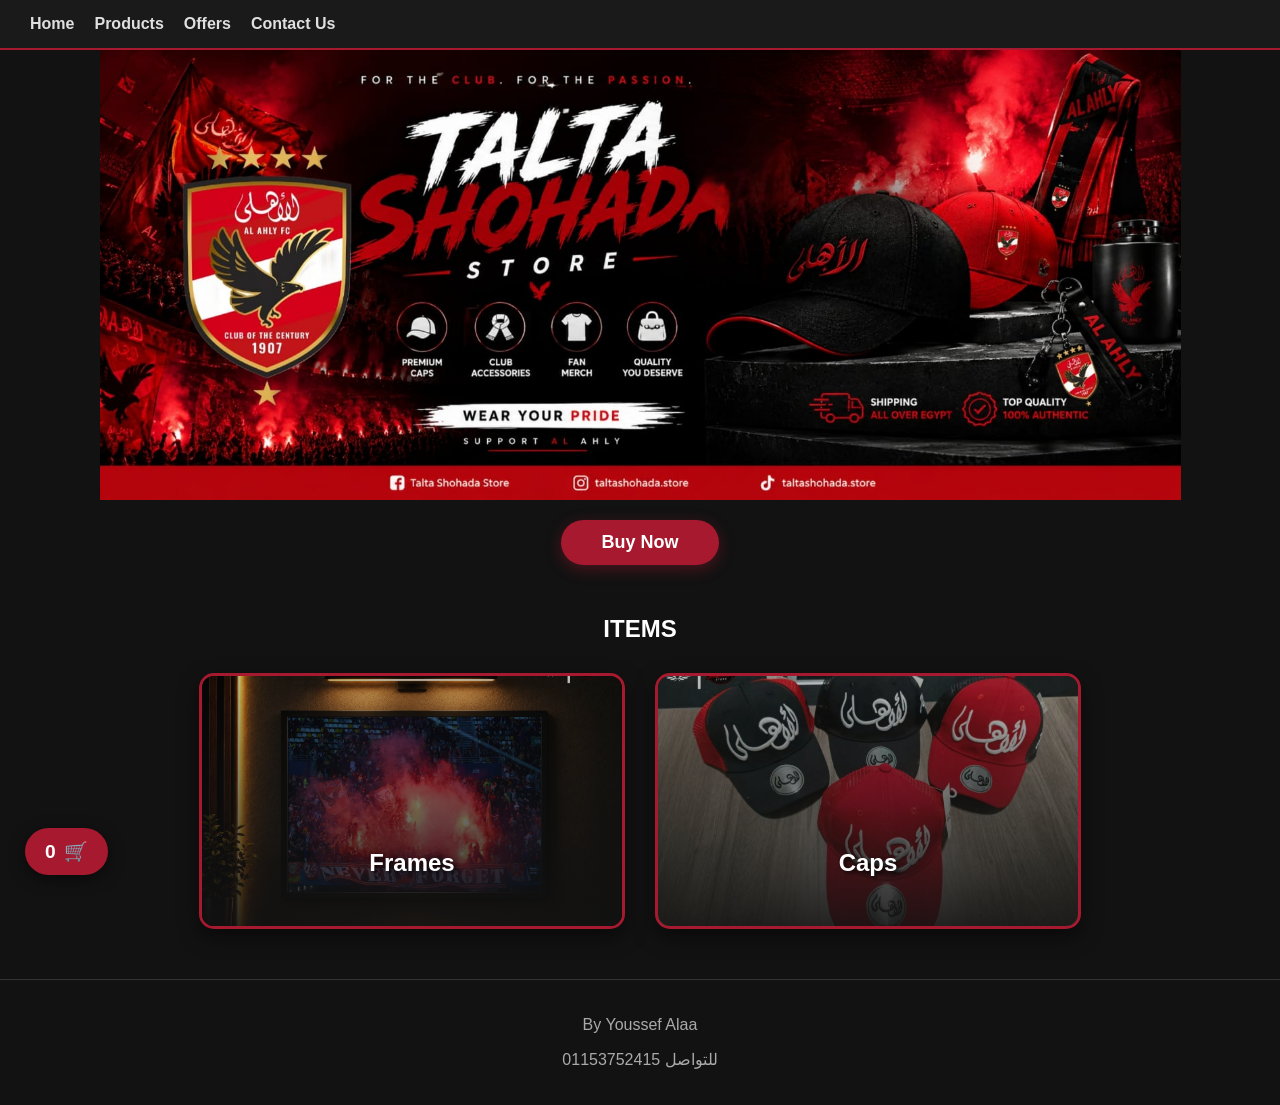
==== commit 455909a3: "Update index.html" ====
--- a/Talta Shohada Store/index.html
+++ b/Talta Shohada Store/index.html
@@ -3,7 +3,7 @@
 <head>
     <meta charset="UTF-8">
     <meta name="viewport" content="width=device-width, initial-scale=1.0">
-    <title>متجري الإلكتروني</title>
+    <title>Talta Shohada Store</title>
     <!-- ربط ملف التصميم CSS -->
     <link rel="stylesheet" href="style.css">
 </head>
@@ -57,86 +57,86 @@
         </div>
     </section>
 
-    <!-- 1. قسم الكابات (مخفي لحد ما يدوس على مربعه) -->
+    <!-- 1. قسم الكابات -->
     <section id="caps-section" class="product-section" style="display: none;">
         <div class="section-header">
             <h2>Available caps</h2>
             <button class="back-btn" onclick="showMainCategories()">Back</button>
         </div>
         <div class="product-grid">
-            <div class="product-card">
+           <div class="product-card">
                 <img src="cab 74 black.jpeg" alt="كاب 74 اسود">
-                <h3></h3>
+                <h3>كاب 74</h3>
                 <p class="price">220 $</p>
                 <button class="add-to-cart">Add to cart</button>
             </div>
 
             <div class="product-card">
                 <img src="cab red 2.jpeg" alt="كاب احمر">
-                <h3></h3>
+                <h3>كاب احمر</h3>
                 <p class="price">165 $</p>
                 <button class="add-to-cart">Add to cart</button>
             </div>
 
             <div class="product-card">
                 <img src="cab red.jpeg" alt="كاب احمر">
-                <h3></h3>
+                <h3>كاب احمر في اسود</h3>
                 <p class="price">165 $</p>
                 <button class="add-to-cart">Add to cart</button>
             </div>
 
             <div class="product-card">
                 <img src="cab black 2.jpeg" alt="كاب اسود">
-                <h3></h3>
+                <h3>كاب اسود</h3>
                 <p class="price">165 $</p>
                 <button class="add-to-cart">Add to cart</button>
             </div>
 
             <div class="product-card">
                 <img src="cab black.jpeg" alt="كاب اسود">
-                <h3></h3>
+                <h3>كاب اسود في احمر</h3>
                 <p class="price">165 $</p>
                 <button class="add-to-cart">Add to cart</button>
             </div>
 
             <div class="product-card">
                 <img src="cap6.jpeg" alt="كاب">
-                <h3></h3>
+                <h3>كاب جمهور مانع السكات احمر</h3>
                 <p class="price">200 $</p>
                 <button class="add-to-cart">Add to cart</button>
             </div>
 
             <div class="product-card">
                 <img src="cap7.jpeg" alt="كاب">
-                <h3></h3>
+                <h3>كاب جمهور مانع السكات اسود</h3>
                 <p class="price">200 $</p>
                 <button class="add-to-cart">Add to cart</button>
             </div>
 
             <div class="product-card">
                 <img src="cap8.jpeg" alt="كاب">
-                <h3></h3>
+                <h3>كاب مصنع الرجال اسود</h3>
                 <p class="price">200 $</p>
                 <button class="add-to-cart">Add to cart</button>
             </div>
 
             <div class="product-card">
                 <img src="cap9.jpeg" alt="كاب">
-                <h3></h3>
+                <h3>STONE ISLAND</h3>
                 <p class="price">200 $</p>
                 <button class="add-to-cart">Add to cart</button>
             </div>
 
             <div class="product-card">
                 <img src="cap10.jpeg" alt="كاب">
-                <h3></h3>
+                <h3>كاب 1907</h3>
                 <p class="price">185 $</p>
                 <button class="add-to-cart">Add to cart</button>
             </div>
        </div>      
     </section>
 
-    <!-- 2. قسم البراويز (مخفي لحد ما يدوس على مربعه) -->
+    <!-- 2. قسم البراويز -->
     <section id="frames-section" class="product-section" style="display: none;">
         <div class="section-header">
             <h2>Available frames</h2>
@@ -144,9 +144,10 @@
         </div>
         <div class="product-grid">
 
-           <div class="product-card">
+          
+              <div class="product-card">
     <img src="frame1.jpeg" alt="برواز تالتة شهداء">
-    <h3></h3>
+    <h3>Aboutrika</h3>
     
     <!-- خيارات المقاسات بالأسعار المحددة -->
     <div class="sizes-container" style="margin: 12px 0; text-align: center;">
@@ -174,7 +175,7 @@
  
  <div class="product-card">
     <img src="frame2.jpeg" alt="برواز تالتة شهداء">
-    <h3></h3>
+    <h3>Africa</h3>
     
     <!-- خيارات المقاسات بالأسعار المحددة -->
     <div class="sizes-container" style="margin: 12px 0; text-align: center;">
@@ -202,7 +203,7 @@
  
  <div class="product-card">
     <img src="frame3.jpeg" alt="برواز تالتة شهداء">
-    <h3></h3>
+    <h3>Legends</h3>
     
     <!-- خيارات المقاسات بالأسعار المحددة -->
     <div class="sizes-container" style="margin: 12px 0; text-align: center;">
@@ -230,7 +231,7 @@
  
  <div class="product-card">
     <img src="frame4.jpeg" alt="برواز تالتة شهداء">
-    <h3></h3>
+    <h3>UA</h3>
     
     <!-- خيارات المقاسات بالأسعار المحددة -->
     <div class="sizes-container" style="margin: 12px 0; text-align: center;">
@@ -258,7 +259,7 @@
  
  <div class="product-card">
     <img src="frame5.jpeg" alt="برواز تالتة شهداء">
-    <h3></h3>
+    <h3>اهلاوي</h3>
     
     <!-- خيارات المقاسات بالأسعار المحددة -->
     <div class="sizes-container" style="margin: 12px 0; text-align: center;">
@@ -286,7 +287,7 @@
  
  <div class="product-card">
     <img src="frame6.jpeg" alt="برواز تالتة شهداء">
-    <h3></h3>
+    <h3>الكابو</h3>
     
     <!-- خيارات المقاسات بالأسعار المحددة -->
     <div class="sizes-container" style="margin: 12px 0; text-align: center;">
@@ -315,7 +316,7 @@
  
  <div class="product-card">
     <img src="frame7.jpeg" alt="برواز تالتة شهداء">
-    <h3></h3>
+    <h3>UA & UGC</h3>
     
     <!-- خيارات المقاسات بالأسعار المحددة -->
     <div class="sizes-container" style="margin: 12px 0; text-align: center;">
@@ -343,7 +344,7 @@
  
  <div class="product-card">
     <img src="frame8.jpeg" alt="برواز تالتة شهداء">
-    <h3></h3>
+    <h3>85:45</h3>
     
     <!-- خيارات المقاسات بالأسعار المحددة -->
     <div class="sizes-container" style="margin: 12px 0; text-align: center;">
@@ -373,7 +374,7 @@
  
  <div class="product-card">
     <img src="frame9.jpeg" alt="برواز تالتة شهداء">
-    <h3></h3>
+    <h3>AMR FAHMY (R)</h3>
     
     <!-- خيارات المقاسات بالأسعار المحددة -->
     <div class="sizes-container" style="margin: 12px 0; text-align: center;">
@@ -401,7 +402,7 @@
  
  <div class="product-card">
     <img src="frame10.jpeg" alt="برواز تالتة شهداء">
-    <h3></h3>
+    <h3>AMR FAHMY (B)</h3>
     
     <!-- خيارات المقاسات بالأسعار المحددة -->
     <div class="sizes-container" style="margin: 12px 0; text-align: center;">
@@ -429,7 +430,7 @@
  
  <div class="product-card">
     <img src="frame11.jpeg" alt="برواز تالتة شهداء">
-    <h3></h3>
+    <h3>التالتة شمال</h3>
     
     <!-- خيارات المقاسات بالأسعار المحددة -->
     <div class="sizes-container" style="margin: 12px 0; text-align: center;">
@@ -457,7 +458,7 @@
  
  <div class="product-card">
     <img src="frame12.jpeg" alt="برواز تالتة شهداء">
-    <h3></h3>
+    <h3>NEVER FORGET</h3>
     
     <!-- خيارات المقاسات بالأسعار المحددة -->
     <div class="sizes-container" style="margin: 12px 0; text-align: center;">
@@ -485,7 +486,7 @@
  
  <div class="product-card">
     <img src="frame13.jpeg" alt="برواز تالتة شهداء">
-    <h3></h3>
+    <h3>74</h3>
     
     <!-- خيارات المقاسات بالأسعار المحددة -->
     <div class="sizes-container" style="margin: 12px 0; text-align: center;">
@@ -513,7 +514,7 @@
  
  <div class="product-card">
     <img src="frame14.jpeg" alt="برواز تالتة شهداء">
-    <h3></h3>
+    <h3>نادي الاهلي</h3>
     
     <!-- خيارات المقاسات بالأسعار المحددة -->
     <div class="sizes-container" style="margin: 12px 0; text-align: center;">
@@ -541,7 +542,7 @@
  
  <div class="product-card">
     <img src="frame15.jpeg" alt="برواز تالتة شهداء">
-    <h3></h3>
+    <h3>اقتحام اهلاوي</h3>
     
     <!-- خيارات المقاسات بالأسعار المحددة -->
     <div class="sizes-container" style="margin: 12px 0; text-align: center;">
@@ -569,7 +570,7 @@
  
  <div class="product-card">
     <img src="frame16.jpeg" alt="برواز تالتة شهداء">
-    <h3></h3>
+    <h3>الماجيكو</h3>
     
     <!-- خيارات المقاسات بالأسعار المحددة -->
     <div class="sizes-container" style="margin: 12px 0; text-align: center;">
@@ -597,7 +598,7 @@
  
        <div class="product-card">
     <img src="frame17.jpeg" alt="برواز تالتة شهداء">
-    <h3></h3>
+    <h3>UA07</h3>
     
     <!-- خيارات المقاسات بالأسعار المحددة -->
     <div class="sizes-container" style="margin: 12px 0; text-align: center;">
@@ -625,7 +626,7 @@
  
 <div class="product-card">
     <img src="frame18.jpeg" alt="برواز تالتة شهداء">
-    <h3></h3>
+    <h3>ماجيكو 22</h3>
     
     <!-- خيارات المقاسات بالأسعار المحددة -->
     <div class="sizes-container" style="margin: 12px 0; text-align: center;">
@@ -653,7 +654,7 @@
  
 <div class="product-card">
     <img src="frame19.jpeg" alt="برواز تالتة شهداء">
-    <h3></h3>
+    <h3>الاهلى 🧨</h3>
     
     <!-- خيارات المقاسات بالأسعار المحددة -->
     <div class="sizes-container" style="margin: 12px 0; text-align: center;">
@@ -680,7 +681,7 @@
 </div>
  <div class="product-card">
     <img src="frame20.jpeg" alt="برواز تالتة شهداء">
-    <h3></h3>
+    <h3>نجم الجيل</h3>
     
     <!-- خيارات المقاسات بالأسعار المحددة -->
     <div class="sizes-container" style="margin: 12px 0; text-align: center;">
@@ -707,7 +708,8 @@
 </div>
  <div class="product-card">
     <img src="frame21.jpeg" alt="برواز تالتة شهداء">
-    <h3></h3>
+    <h3>اهلاوى 
+NEVER FORGET</h3>
     
     <!-- خيارات المقاسات بالأسعار المحددة -->
     <div class="sizes-container" style="margin: 12px 0; text-align: center;">
@@ -734,7 +736,7 @@
 </div>
  <div class="product-card">
     <img src="frame22.jpeg" alt="برواز تالتة شهداء">
-    <h3></h3>
+    <h3>اهلاوى فى المغرب 🧨</h3>
     
     <!-- خيارات المقاسات بالأسعار المحددة -->
     <div class="sizes-container" style="margin: 12px 0; text-align: center;">
@@ -761,7 +763,7 @@
 </div>
  <div class="product-card">
     <img src="frame23.jpeg" alt="برواز تالتة شهداء">
-    <h3></h3>
+    <h3>معلول</h3>
     
     <!-- خيارات المقاسات بالأسعار المحددة -->
     <div class="sizes-container" style="margin: 12px 0; text-align: center;">
@@ -788,39 +790,65 @@
 </div>
  <div class="product-card">
     <img src="frame24.jpeg" alt="برواز تالتة شهداء">
-    <h3></h3>
-    
-    <!-- خيارات المقاسات بالأسعار المحددة -->
-    <div class="sizes-container" style="margin: 12px 0; text-align: center;">
-        <p style="color: #ff4d4d; font-weight: bold; margin-bottom: 8px; font-size: 14px;">اختر المقاس:</p>
-        
-        <div class="size-option" style="background: #252525; padding: 8px; margin: 6px 0; border-radius: 6px; border: 1px solid #444; display: flex; justify-content: space-between; align-items: center;">
-            <label style="color: #fff; font-size: 13px; cursor: pointer;">
-                <input type="radio" name="size-group-1" value="20x30" checked style="margin-left: 5px;"> 
-                مقاس 20×30
-            </label>
-            <span class="price" style="color: #4cd137; font-weight: bold; font-size: 13px;">230 ج.م</span>
-        </div>
-
-        <div class="size-option" style="background: #252525; padding: 8px; margin: 6px 0; border-radius: 6px; border: 1px solid #444; display: flex; justify-content: space-between; align-items: center;">
-            <label style="color: #fff; font-size: 13px; cursor: pointer;">
-                <input type="radio" name="size-group-1" value="30x40" style="margin-left: 5px;"> 
-                مقاس 30×40
-            </label>
-            <span class="price" style="color: #4cd137; font-weight: bold; font-size: 13px;">250 ج.م</span>
-        </div>
-    </div>
-
-            
-            <!-- (باقي البراويز بتاعتك زي ما هي بدون تغيير في HTML البراويز، افتراضياً هتسيبهم بنفس الشكل) -->
-            <!-- ملاحظة: لو عندك باقي الكاردز سيبها زي ما هي، وهنا وضحت الهيكل الاساسي للنافذة والسكرت -->
+    <h3>هي دي حياتنا</h3>
+    
+    <!-- خيارات المقاسات بالأسعار المحددة -->
+    <div class="sizes-container" style="margin: 12px 0; text-align: center;">
+        <p style="color: #ff4d4d; font-weight: bold; margin-bottom: 8px; font-size: 14px;">اختر المقاس:</p>
+        
+        <div class="size-option" style="background: #252525; padding: 8px; margin: 6px 0; border-radius: 6px; border: 1px solid #444; display: flex; justify-content: space-between; align-items: center;">
+            <label style="color: #fff; font-size: 13px; cursor: pointer;">
+                <input type="radio" name="size-group-1" value="20x30" checked style="margin-left: 5px;"> 
+                مقاس 20×30
+            </label>
+            <span class="price" style="color: #4cd137; font-weight: bold; font-size: 13px;">230 ج.م</span>
+        </div>
+
+        <div class="size-option" style="background: #252525; padding: 8px; margin: 6px 0; border-radius: 6px; border: 1px solid #444; display: flex; justify-content: space-between; align-items: center;">
+            <label style="color: #fff; font-size: 13px; cursor: pointer;">
+                <input type="radio" name="size-group-1" value="30x40" style="margin-left: 5px;"> 
+                مقاس 30×40
+            </label>
+            <span class="price" style="color: #4cd137; font-weight: bold; font-size: 13px;">250 ج.م</span>
+        </div>
+      <button class="add-to-cart">Add to cart</button>      
+        </div>
+
+
+        <div class="product-card">
+    <img src="frame25.jpeg" alt="برواز تالتة شهداء">
+    <h3>من تنفيذك</h3>
+    
+    <!-- خيارات المقاسات بالأسعار المحددة -->
+    <div class="sizes-container" style="margin: 12px 0; text-align: center;">
+        <p style="color: #ff4d4d; font-weight: bold; margin-bottom: 8px; font-size: 14px;">اختر المقاس:</p>
+        
+        <div class="size-option" style="background: #252525; padding: 8px; margin: 6px 0; border-radius: 6px; border: 1px solid #444; display: flex; justify-content: space-between; align-items: center;">
+            <label style="color: #fff; font-size: 13px; cursor: pointer;">
+                <input type="radio" name="size-group-1" value="20x30" checked style="margin-left: 5px;"> 
+                مقاس 20×30
+            </label>
+            <span class="price" style="color: #4cd137; font-weight: bold; font-size: 13px;">230 ج.م</span>
+        </div>
+
+        <div class="size-option" style="background: #252525; padding: 8px; margin: 6px 0; border-radius: 6px; border: 1px solid #444; display: flex; justify-content: space-between; align-items: center;">
+            <label style="color: #fff; font-size: 13px; cursor: pointer;">
+                <input type="radio" name="size-group-1" value="30x40" style="margin-left: 5px;"> 
+                مقاس 30×40
+            </label>
+            <span class="price" style="color: #4cd137; font-weight: bold; font-size: 13px;">250 ج.م</span>
+        </div>
+      <button class="add-to-cart">Add to cart</button>      
+        </div>
+
 
         </div>
     </section>
 
     <!-- الفوتر (Footer) -->
     <footer id="contact">
-        <p>By Youssef Alaa 01153752415 </p>
+        <p>By Youssef Alaa </p>
+        <p>للتواصل 01153752415 </p>
     </footer>
 
     <!-- نافذة السلة المنبثقة -->
@@ -829,34 +857,90 @@
             <span class="close-btn">&times;</span>
             <h2>🛒 سلة المشتريات</h2>
             <ul id="cart-items"></ul>
+
+            <!-- خانات بيانات العميل (الاسم ورقم الهاتف) -->
+            <div style="margin: 15px 0; text-align: right;">
+                <div style="margin-bottom: 10px;">
+                    <label style="color: #fff; font-size: 13px; display: block; margin-bottom: 3px;">اسم العميل:</label>
+                    <input type="text" id="customer-name" placeholder="اكتب اسمك كامل..." oninput="updateTotalWithShipping()" style="width: 100%; padding: 8px; border-radius: 5px; background: #222; color: #fff; border: 1px solid #444; font-size: 13px;">
+                </div>
+                <div>
+                    <label style="color: #fff; font-size: 13px; display: block; margin-bottom: 3px;">رقم الهاتف (للتواصل):</label>
+                    <input type="tel" id="customer-phone" placeholder="اكتب رقم الموبايل..." oninput="updateTotalWithShipping()" style="width: 100%; padding: 8px; border-radius: 5px; background: #222; color: #fff; border: 1px solid #444; font-size: 13px;">
+                </div>
+            </div>
             
             <div class="shipping-container" style="margin: 15px 0; text-align: right;">
                 <label for="governorate" style="color: #fff; font-size: 14px; display: block; margin-bottom: 5px;">اختر المحافظة للشحن:</label>
                 <select id="governorate" onchange="updateTotalWithShipping()" style="width: 100%; padding: 8px; border-radius: 5px; background: #222; color: #fff; border: 1px solid #444;">
-                    <option value="0">-- اختار المحافظة --</option>
-                    <option value="50">القاهرة / الجيزة (50 جنيه)</option>
-                    <option value="60">الإسكندرية (60 جنيه)</option>
-                    <option value="75">محافظات الدلتا (75 جنيه)</option>
-                    <option value="90">محافظات الصعيد (90 جنيه)</option>
+                    <option value="">-- اختار المحافظة --</option>
+                    <option value="sharkia">الشرقية</option>
+                    <option value="cairo">القاهرة</option>
+                    <option value="giza">الجيزة</option>
+                    <option value="qalyubia">القليوبية</option>
+                    <option value="menofia">المنوفية</option>
+                    <option value="gharbia">الغربية</option>
+                    <option value="alex">الإسكندرية</option>
+                    <option value="kafr_sheikh">كفر الشيخ</option>
+                    <option value="beheira">البحيرة</option>
+                    <option value="damietta">دمياط</option>
+                    <option value="dakahlia">الدقهلية</option>
+                    <option value="fayoum">الفيوم</option>
+                    <option value="ismailia">الإسماعيلية</option>
+                    <option value="portsaid">بورسعيد</option>
+                    <option value="suez">السويس</option>
+                    <option value="beni_suef">بني سويف</option>
+                    <option value="minya">المنيا</option>
+                    <option value="assiut">أسيوط</option>
+                    <option value="sohag">سوهاج</option>
+                    <option value="qena">قنا</option>
+                    <option value="luxor">الأقصر</option>
+                    <option value="aswan">أسوان</option>
+                    <option value="redsea">البحر الاحمر</option>
+                    <option value="north_sinai">شمال سيناء</option>
+                    <option value="south_sinai">جنوب سيناء</option>
+                    <option value="new_valley">الوادى الجديد</option>
+                    <option value="matrouh">مطروح</option>
                 </select>
             </div>   
+
+            <!-- اختيار طريقة التوصيل -->
+            <div id="delivery-section" style="margin: 15px 0; text-align: right; display: none;">
+                <label style="color: #fff; font-size: 14px; display: block; margin-bottom: 8px;">طريقة الاستلام:</label>
+                <div style="display: flex; gap: 15px; margin-bottom: 10px;">
+                    <label style="color: #fff; font-size: 13px; cursor: pointer;">
+                        <input type="radio" name="deliveryMethod" value="باب البيت" checked onchange="updateTotalWithShipping()"> لحد باب البيت
+                    </label>
+                    <label style="color: #fff; font-size: 13px; cursor: pointer;">
+                        <input type="radio" name="deliveryMethod" value="مكتب بريد" onchange="updateTotalWithShipping()"> لأقرب مكتب بريد
+                    </label>
+                </div>
+
+                <!-- خانة عنوان البيت -->
+                <div id="home-address-container">
+                    <input type="text" id="home-address" placeholder="اكتب العنوان بالتفصيل (الشارع، الدور، الحارة...)" oninput="updateTotalWithShipping()" style="width: 100%; padding: 8px; border-radius: 5px; background: #222; color: #fff; border: 1px solid #444; font-size: 13px;">
+                </div>
+
+                <!-- خانة مكتب البريد -->
+                <div id="post-office-container" style="display: none;">
+                    <input type="text" id="post-office-name" placeholder="اكتب اسم أو عنوان أقرب مكتب بريد..." oninput="updateTotalWithShipping()" style="width: 100%; padding: 8px; border-radius: 5px; background: #222; color: #fff; border: 1px solid #444; font-size: 13px;">
+                </div>
+            </div>
            
-            <p class="total-price">الإجمالي: 0 جنيه</p>
-            <button id="checkout-btn" onclick="validateCheckout()">إتمام الطلب عبر واتساب</button>
+            <p class="total-price" style="margin: 15px 0; font-weight: bold;">الإجمالي: 0 جنيه</p>
+            <button id="checkout-btn" disabled style="opacity: 0.6; cursor: not-allowed;" onclick="validateCheckout()">إتمام الطلب عبر واتساب</button>
         </div>
     </div>
 
     <script>
-        // عناصر الصفحة الأساسية
         const openCartBtn = document.getElementById('open-cart');
         const cartModal = document.getElementById('cart-modal');
         const closeBtn = document.querySelector('.close-btn');
         const cartItemsList = document.getElementById('cart-items');
         const cartCountSpan = document.getElementById('cart-count');
 
-        let cart = []; // مصفوفة لتخزين المنتجات
-
-        // فتح وإغلاق النافذة
+        let cart = [];
+
         openCartBtn.addEventListener('click', () => { cartModal.style.display = 'flex'; });
         closeBtn.addEventListener('click', () => { cartModal.style.display = 'none'; });
         window.addEventListener('click', (e) => { if (e.target === cartModal) cartModal.style.display = 'none'; });
@@ -888,7 +972,6 @@
                     finalItemName = `${baseName} - كاب`;
                 }
                 
-                // التأكد إذا كان المنتج موجود مسبقاً لزيادة الكمية أو إضافته كجديد
                 const existingItem = cart.find(item => item.name === finalItemName);
                 if (existingItem) {
                     existingItem.quantity += 1;
@@ -901,7 +984,6 @@
             });
         });
 
-        // دالة تحديث شكل السلة وإجمالي الأسعار والشحن
         function updateCartUI() {
             cartItemsList.innerHTML = '';
             let productsTotal = 0;
@@ -911,38 +993,35 @@
                 productsTotal += itemTotal;
 
                 const cartItemDiv = document.createElement('div');
-                cartItemDiv.style.cssText = "display: flex; justify-content: space-between; align-items: center; background: #2a2a2a; padding: 10px; margin: 8px 0; border-radius: 8px; color: #fff;";
+                // تصميم فخم وحديث لعنصر السلة مع أزرار زيادة ونقصان متناسقة
+                cartItemDiv.style.cssText = "display: flex; justify-content: space-between; align-items: center; background: #222222; padding: 10px 12px; margin: 8px 0; border-radius: 8px; border: 1px solid #333; color: #fff;";
 
                 cartItemDiv.innerHTML = `
-                    <div>
-                        <div style="font-weight: bold; font-size: 14px; margin-bottom: 5px;">${item.name}</div>
-                        <div style="color: #4cd137; font-size: 13px;">${itemTotal} جنيه</div>
+                    <div style="text-align: right; max-width: 60%;">
+                        <div style="font-weight: bold; font-size: 13px; margin-bottom: 3px; color: #fff;">${item.name}</div>
+                        <div style="color: #4cd137; font-size: 12px; font-weight: bold;">${itemTotal} ج.م</div>
                     </div>
-                    <div style="display: flex; align-items: center; gap: 8px;">
-                        <button onclick="decreaseQty(${index})" style="background: #ff4d4d; color: #fff; border: none; width: 25px; height: 25px; border-radius: 4px; cursor: pointer; font-weight: bold;">-</button>
-                        <span style="font-weight: bold; min-width: 20px; text-align: center;">${item.quantity}</span>
-                        <button onclick="increaseQty(${index})" style="background: #4cd137; color: #fff; border: none; width: 25px; height: 25px; border-radius: 4px; cursor: pointer; font-weight: bold;">+</button>
+                    <div style="display: flex; align-items: center; background: #181818; border: 1px solid #444; border-radius: 6px; padding: 2px;">
+                        <button onclick="decreaseQty(${index})" style="background: #a6192e; color: #fff; border: none; width: 26px; height: 26px; border-radius: 4px; cursor: pointer; font-weight: bold; font-size: 14px; display: flex; align-items: center; justify-content: center; transition: background 0.2s;">-</button>
+                        <span style="font-weight: bold; min-width: 25px; text-align: center; color: #fff; font-size: 13px;">${item.quantity}</span>
+                        <button onclick="increaseQty(${index})" style="background: #a6192e; color: #fff; border: none; width: 26px; height: 26px; border-radius: 4px; cursor: pointer; font-weight: bold; font-size: 14px; display: flex; align-items: center; justify-content: center; transition: background 0.2s;">+</button>
                     </div>
                 `;
                 cartItemsList.appendChild(cartItemDiv);
             });
 
-            // تحديث العداد
             let totalItemsCount = 0;
             cart.forEach(item => { totalItemsCount += item.quantity; });
             if (cartCountSpan) cartCountSpan.innerText = totalItemsCount;
 
-            // تحديث حساب الإجمالي مع الشحن الحالي
             updateTotalWithShipping();
         }
 
-        // زيادة الكمية
         function increaseQty(index) {
             cart[index].quantity += 1;
             updateCartUI();
         }
 
-        // تقليل الكمية
         function decreaseQty(index) {
             if (cart[index].quantity > 1) {
                 cart[index].quantity -= 1;
@@ -952,77 +1031,181 @@
             updateCartUI();
         }
 
-        // دالة حساب الإجمالي مع الشحن
+        function getShippingDetails() {
+            const gov = document.getElementById('governorate').value;
+            const method = document.querySelector('input[name="deliveryMethod"]:checked').value;
+
+            const rates = {
+                'sharkia':     { 'باب البيت': { cost: 80, time: 'يومين' }, 'مكتب بريد': { cost: 65, time: 'يومين' } },
+                'cairo':       { 'باب البيت': { cost: 80, time: 'يومين' }, 'مكتب بريد': { cost: 65, time: 'يومين' } },
+                'giza':        { 'باب البيت': { cost: 80, time: 'يومين' }, 'مكتب بريد': { cost: 65, time: 'يومين' } },
+                'qalyubia':    { 'باب البيت': { cost: 80, time: 'يومين' }, 'مكتب بريد': { cost: 65, time: 'يومين' } },
+                'menofia':     { 'باب البيت': { cost: 80, time: 'يومين' }, 'مكتب بريد': { cost: 65, time: 'يومين' } },
+                'gharbia':     { 'باب البيت': { cost: 80, time: 'يومين' }, 'مكتب بريد': { cost: 65, time: 'يومين' } },
+                'alex':        { 'باب البيت': { cost: 80, time: 'يومين' }, 'مكتب بريد': { cost: 65, time: 'يومين' } },
+                'kafr_sheikh': { 'باب البيت': { cost: 80, time: 'يومين' }, 'مكتب بريد': { cost: 65, time: 'يومين' } },
+                'beheira':     { 'باب البيت': { cost: 80, time: 'يومين' }, 'مكتب بريد': { cost: 65, time: 'يومين' } },
+                'damietta':    { 'باب البيت': { cost: 80, time: 'يومين' }, 'مكتب بريد': { cost: 65, time: 'يومين' } },
+                'dakahlia':    { 'باب البيت': { cost: 80, time: 'يومين' }, 'مكتب بريد': { cost: 65, time: 'يومين' } },
+                
+                'fayoum':      { 'باب البيت': { cost: 110, time: 'يومين' }, 'مكتب بريد': { cost: 65, time: 'يومين' } },
+                'beni_suef':   { 'باب البيت': { cost: 110, time: 'يومين' }, 'مكتب بريد': { cost: 65, time: 'يومين' } },
+                'minya':       { 'باب البيت': { cost: 110, time: 'يومين' }, 'مكتب بريد': { cost: 65, time: 'يومين' } },
+
+                'ismailia':    { 'باب البيت': { cost: 95, time: 'يومين' }, 'مكتب بريد': { cost: 65, time: 'يومين' } },
+                'portsaid':    { 'باب البيت': { cost: 95, time: 'يومين' }, 'مكتب بريد': { cost: 65, time: 'يومين' } },
+                'suez':        { 'باب البيت': { cost: 95, time: 'يومين' }, 'مكتب بريد': { cost: 65, time: 'يومين' } },
+
+                'assiut':      { 'باب البيت': { cost: 125, time: '3 أيام' }, 'مكتب بريد': { cost: 65, time: '3 أيام' } },
+                'sohag':       { 'باب البيت': { cost: 125, time: '3 أيام' }, 'مكتب بريد': { cost: 65, time: '3 أيام' } },
+                'qena':        { 'باب البيت': { cost: 125, time: '3 أيام' }, 'مكتب بريد': { cost: 65, time: '3 أيام' } },
+                'luxor':       { 'باب البيت': { cost: 125, time: '3 أيام' }, 'مكتب بريد': { cost: 65, time: '3 أيام' } },
+                'aswan':       { 'باب البيت': { cost: 125, time: '3 أيام' }, 'مكتب بريد': { cost: 65, time: '3 أيام' } },
+                'redsea':      { 'باب البيت': { cost: 125, time: '3 أيام' }, 'مكتب بريد': { cost: 65, time: '3 أيام' } },
+
+                'north_sinai': { 'باب البيت': { cost: 135, time: '4 أيام' }, 'مكتب بريد': { cost: 65, time: '4 أيام' } },
+                'south_sinai': { 'باب البيت': { cost: 135, time: '4 أيام' }, 'مكتب بريد': { cost: 65, time: '4 أيام' } },
+                'new_valley':  { 'باب البيت': { cost: 135, time: '4 أيام' }, 'مكتب بريد': { cost: 65, time: '4 أيام' } },
+                'matrouh':     { 'باب البيت': { cost: 135, time: '4 أيام' }, 'مكتب بريد': { cost: 65, time: '4 أيام' } }
+            };
+
+            if (rates[gov] && rates[gov][method]) {
+                return rates[gov][method];
+            }
+            return { cost: 80, time: 'يومين' };
+        }
+
         function updateTotalWithShipping() {
             let productsTotal = 0;
             cart.forEach(item => { productsTotal += (item.price * item.quantity); });
 
+            const customerName = document.getElementById('customer-name').value.trim();
+            const customerPhone = document.getElementById('customer-phone').value.trim();
             const govSelect = document.getElementById('governorate');
-            let shippingCost = govSelect ? parseInt(govSelect.value) || 0 : 0;
-            let finalTotal = productsTotal + shippingCost;
+            const deliverySection = document.getElementById('delivery-section');
+            const checkoutBtn = document.getElementById('checkout-btn');
+
+            if (govSelect && govSelect.value !== "") {
+                deliverySection.style.display = 'block';
+            } else {
+                deliverySection.style.display = 'none';
+            }
+
+            toggleDeliveryInputs();
+
+            let shippingInfo = getShippingDetails();
+            let finalTotal = productsTotal + (govSelect.value !== "" ? shippingInfo.cost : 0);
 
             const totalPriceEl = document.querySelector('.total-price');
             if (totalPriceEl) {
-                if (shippingCost > 0) {
-                    totalPriceEl.innerText = `الإجمالي: ${productsTotal} + شحن ${shippingCost} = ${finalTotal} جنيه`;
+                if (productsTotal > 0 && govSelect.value !== "") {
+                    totalPriceEl.innerText = `الإجمالي: ${productsTotal} + شحن ${shippingInfo.cost} (${shippingInfo.time}) = ${finalTotal} جنيه`;
                 } else {
                     totalPriceEl.innerText = `الإجمالي: ${productsTotal} جنيه`;
                 }
             }
+
+            let method = document.querySelector('input[name="deliveryMethod"]:checked').value;
+            let addressVal = method === 'باب البيت' ? document.getElementById('home-address').value.trim() : document.getElementById('post-office-name').value.trim();
+
+            if (customerName !== "" && customerPhone !== "" && govSelect.value !== "" && addressVal !== "" && cart.length > 0) {
+                checkoutBtn.disabled = false;
+                checkoutBtn.style.opacity = "1";
+                checkoutBtn.style.cursor = "pointer";
+            } else {
+                checkoutBtn.disabled = true;
+                checkoutBtn.style.opacity = "0.6";
+                checkoutBtn.style.cursor = "not-allowed";
+            }
         }
 
-        // دالة فحص وتأكيد إتمام الطلب (تمنع الفتح لو مفيش محافظة)
-       // دالة فحص وتأكيد إتمام الطلب ورسالة الواتساب الجاهزة
-function validateCheckout() {
-    const govSelect = document.getElementById('governorate');
-    
-    // التحقق من اختيار المحافظة
-    if (!govSelect || govSelect.value === "0") {
-        alert("من فضلك اختر المحافظة أولاً للتعرف على سعر الشحن وإتمام الطلب!");
-        govSelect.focus();
-        return; 
-    }
-    
-    // التحقق من أن السلة ليست فارغة
-    if (typeof cart === 'undefined' || cart.length === 0) {
-        alert("سلة المشتريات فارغة!");
-        return;
-    }
-
-    // تجهيز رسالة الواتساب الجاهزة والمقفلة
-    let message = "🛒 طلب جديد:%0A";
-    let productsTotal = 0;
-    
-    cart.forEach(item => {
-        message += `- ${item.name} (الكمية: ${item.quantity}) - ${item.price * item.quantity} جنيه%0A`;
-        productsTotal += (item.price * item.quantity);
-    });
-
-    let shippingCost = parseInt(govSelect.value) || 0;
-    let finalTotal = productsTotal + shippingCost;
-    let selectedGovText = govSelect.options[govSelect.selectedIndex].text;
-
-    message += `%0A📍 المحافظة: ${selectedGovText}`;
-    message += `%0A💰 إجمالي المنتجات: ${productsTotal} جنيه`;
-    message += `%0A📦 الشحن: ${shippingCost} جنيه`;
-    message += `%0A✨ الإجمالي النهائي: ${finalTotal} جنيه`;
-
-    let phoneNum = "201153752415"; 
-    window.open(`https://wa.me/${phoneNum}?text=${message}`, '_blank');
-}
-
-// ربط زرار إتمام الطلب بدالة الفحص بشكل قاطع
-const checkoutBtn = document.getElementById('checkout-btn');
-if (checkoutBtn) {
-    const newBtn = checkoutBtn.cloneNode(true);
-    checkoutBtn.parentNode.replaceChild(newBtn, checkoutBtn);
-    
-    newBtn.addEventListener('click', function(e) {
-        e.preventDefault();
-        validateCheckout();
-    });
-}
-        // التنقل بين الأقسام
+        function toggleDeliveryInputs() {
+            const method = document.querySelector('input[name="deliveryMethod"]:checked').value;
+            const homeContainer = document.getElementById('home-address-container');
+            const postContainer = document.getElementById('post-office-container');
+
+            if (method === 'باب البيت') {
+                homeContainer.style.display = 'block';
+                postContainer.style.display = 'none';
+            } else {
+                homeContainer.style.display = 'none';
+                postContainer.style.display = 'block';
+            }
+        }
+
+        function validateCheckout() {
+            const customerName = document.getElementById('customer-name').value.trim();
+            const customerPhone = document.getElementById('customer-phone').value.trim();
+            const govSelect = document.getElementById('governorate');
+            
+            if (!customerName) {
+                alert("من فضلك اكتب اسم العميل!");
+                document.getElementById('customer-name').focus();
+                return;
+            }
+
+            if (!customerPhone) {
+                alert("من فضلك اكتب رقم الهاتف!");
+                document.getElementById('customer-phone').focus();
+                return;
+            }
+
+            if (!govSelect || govSelect.value === "") {
+                alert("من فضلك اختر المحافظة أولاً!");
+                govSelect.focus();
+                return; 
+            }
+            
+            if (typeof cart === 'undefined' || cart.length === 0) {
+                alert("سلة المشتريات فارغة!");
+                return;
+            }
+
+            const deliveryMethod = document.querySelector('input[name="deliveryMethod"]:checked').value;
+            let deliveryDetails = "";
+
+            if (deliveryMethod === 'باب البيت') {
+                deliveryDetails = document.getElementById('home-address').value.trim();
+                if (!deliveryDetails) {
+                    alert("من فضلك اكتب عنوان الاستلام بالتفصيل لحد باب البيت!");
+                    document.getElementById('home-address').focus();
+                    return;
+                }
+            } else {
+                deliveryDetails = document.getElementById('post-office-name').value.trim();
+                if (!deliveryDetails) {
+                    alert("من فضلك اكتب اسم أو عنوان أقرب مكتب بريد!");
+                    document.getElementById('post-office-name').focus();
+                    return;
+                }
+            }
+
+            let message = "🛒 طلب جديد:%0A";
+            message += `👤 اسم العميل: ${customerName}%0A`;
+            message += `📞 رقم الهاتف: ${customerPhone}%0A%0A`;
+            
+            let productsTotal = 0;
+            cart.forEach(item => {
+                message += `- ${item.name} (الكمية: ${item.quantity}) - ${item.price * item.quantity} جنيه%0A`;
+                productsTotal += (item.price * item.quantity);
+            });
+
+            let shippingInfo = getShippingDetails();
+            let finalTotal = productsTotal + shippingInfo.cost;
+            let selectedGovText = govSelect.options[govSelect.selectedIndex].text;
+
+            message += `%0A📍 المحافظة: ${selectedGovText}`;
+            message += `%0A🚚 طريقة الاستلام: ${deliveryMethod}`;
+            message += `%0A📝 تفاصيل العنوان: ${deliveryDetails}`;
+            message += `%0A⏱️ مدة التوصيل: خلال ${shippingInfo.time}`;
+            message += `%0A💰 إجمالي المنتجات: ${productsTotal} جنيه`;
+            message += `%0A📦 الشحن: ${shippingInfo.cost} جنيه`;
+            message += `%0A✨ الإجمالي النهائي: ${finalTotal} جنيه`;
+
+            let phoneNum = "201039574101"; 
+            window.open(`https://wa.me/${phoneNum}?text=${message}`, '_blank');
+        }
+
         function showSection(sectionId) {
             document.getElementById('categories-home').style.display = 'none';
             document.getElementById('caps-section').style.display = 'none';
@@ -1054,3 +1237,13 @@
 
 
 
+
+
+
+
+
+
+
+
+
+
